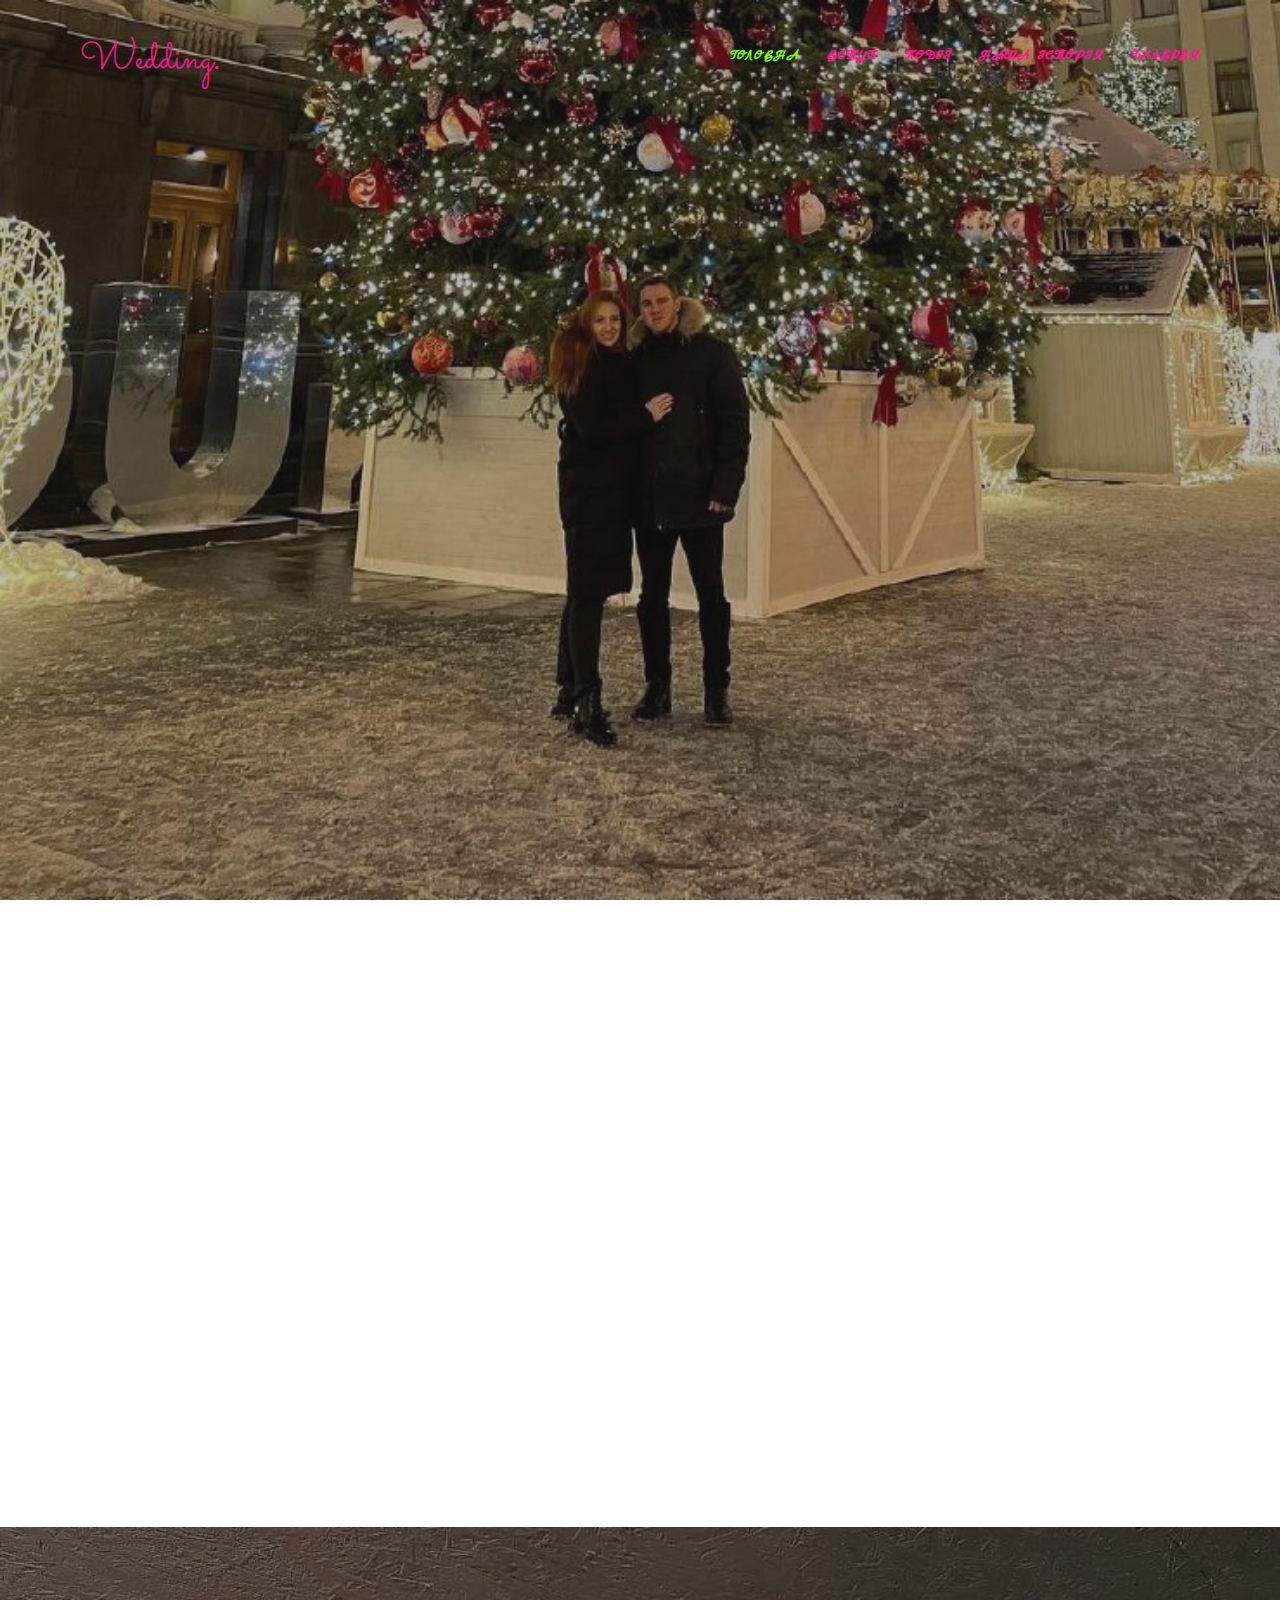
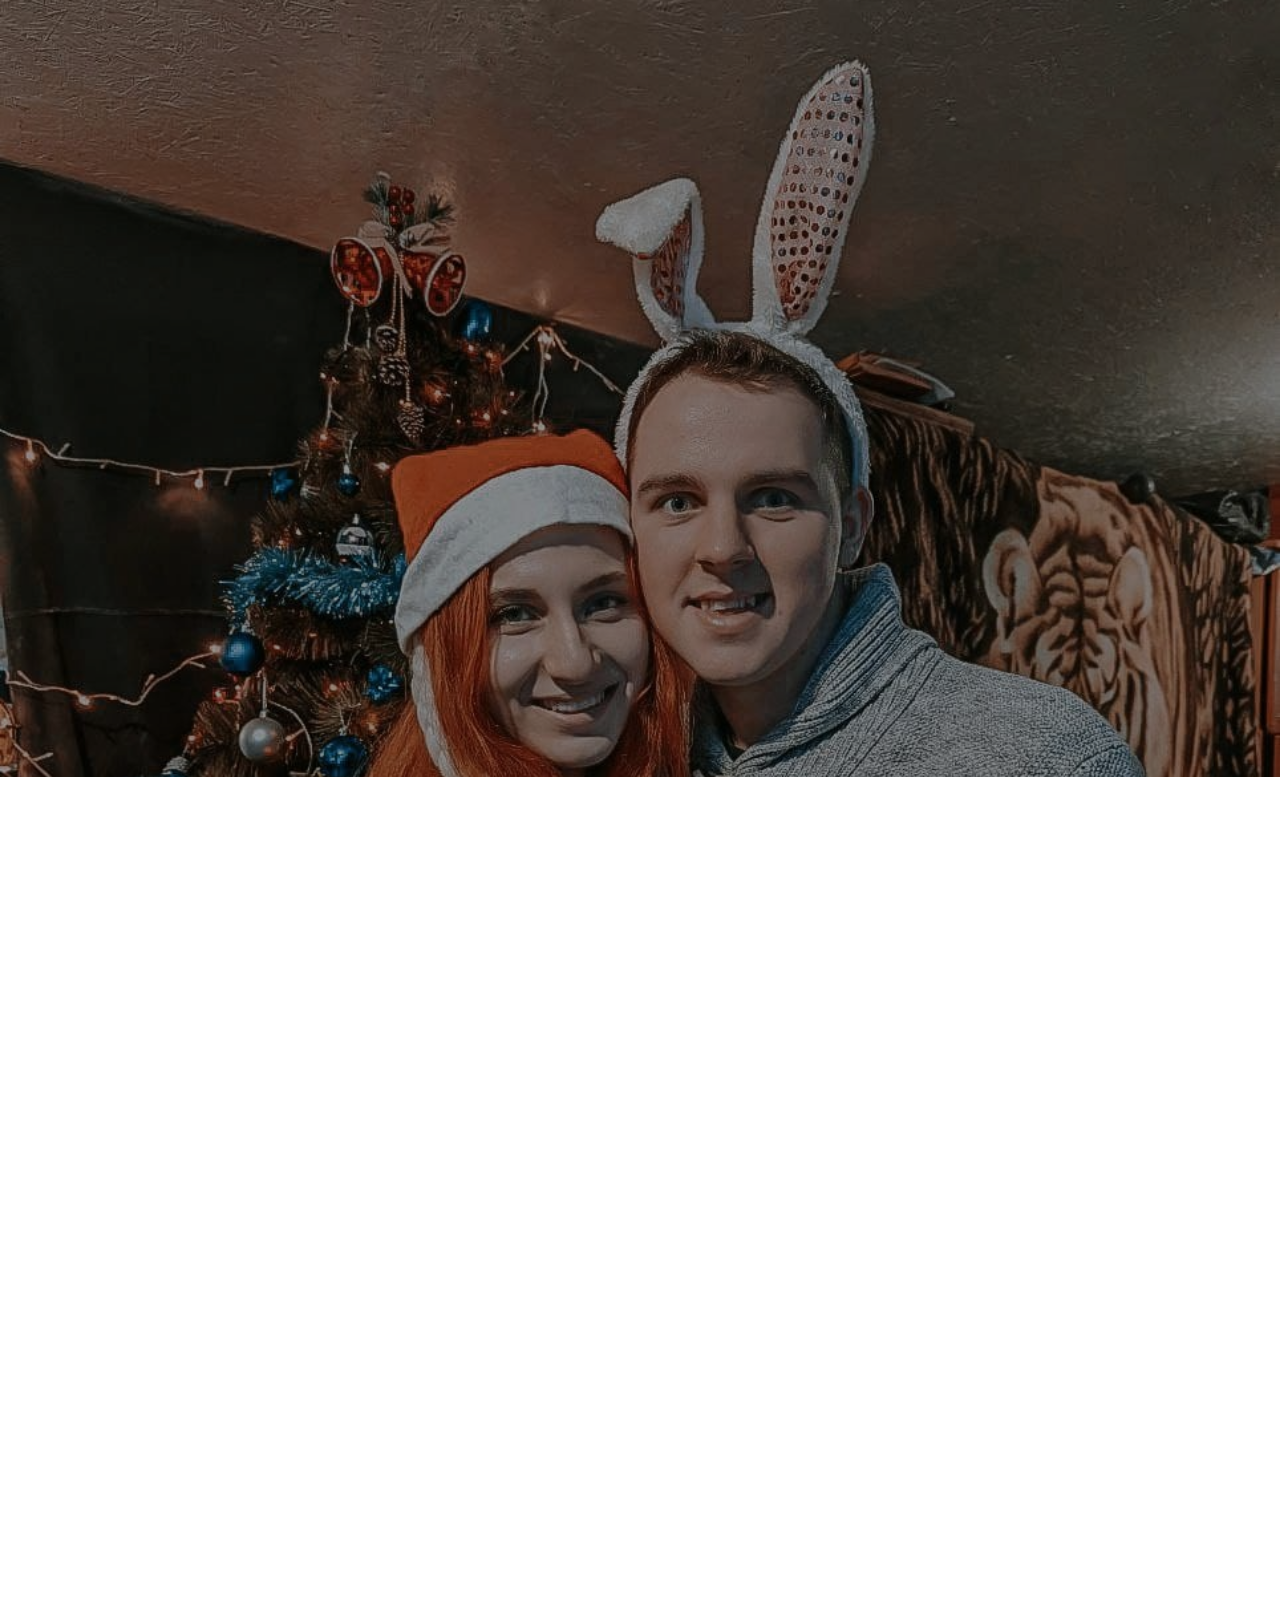
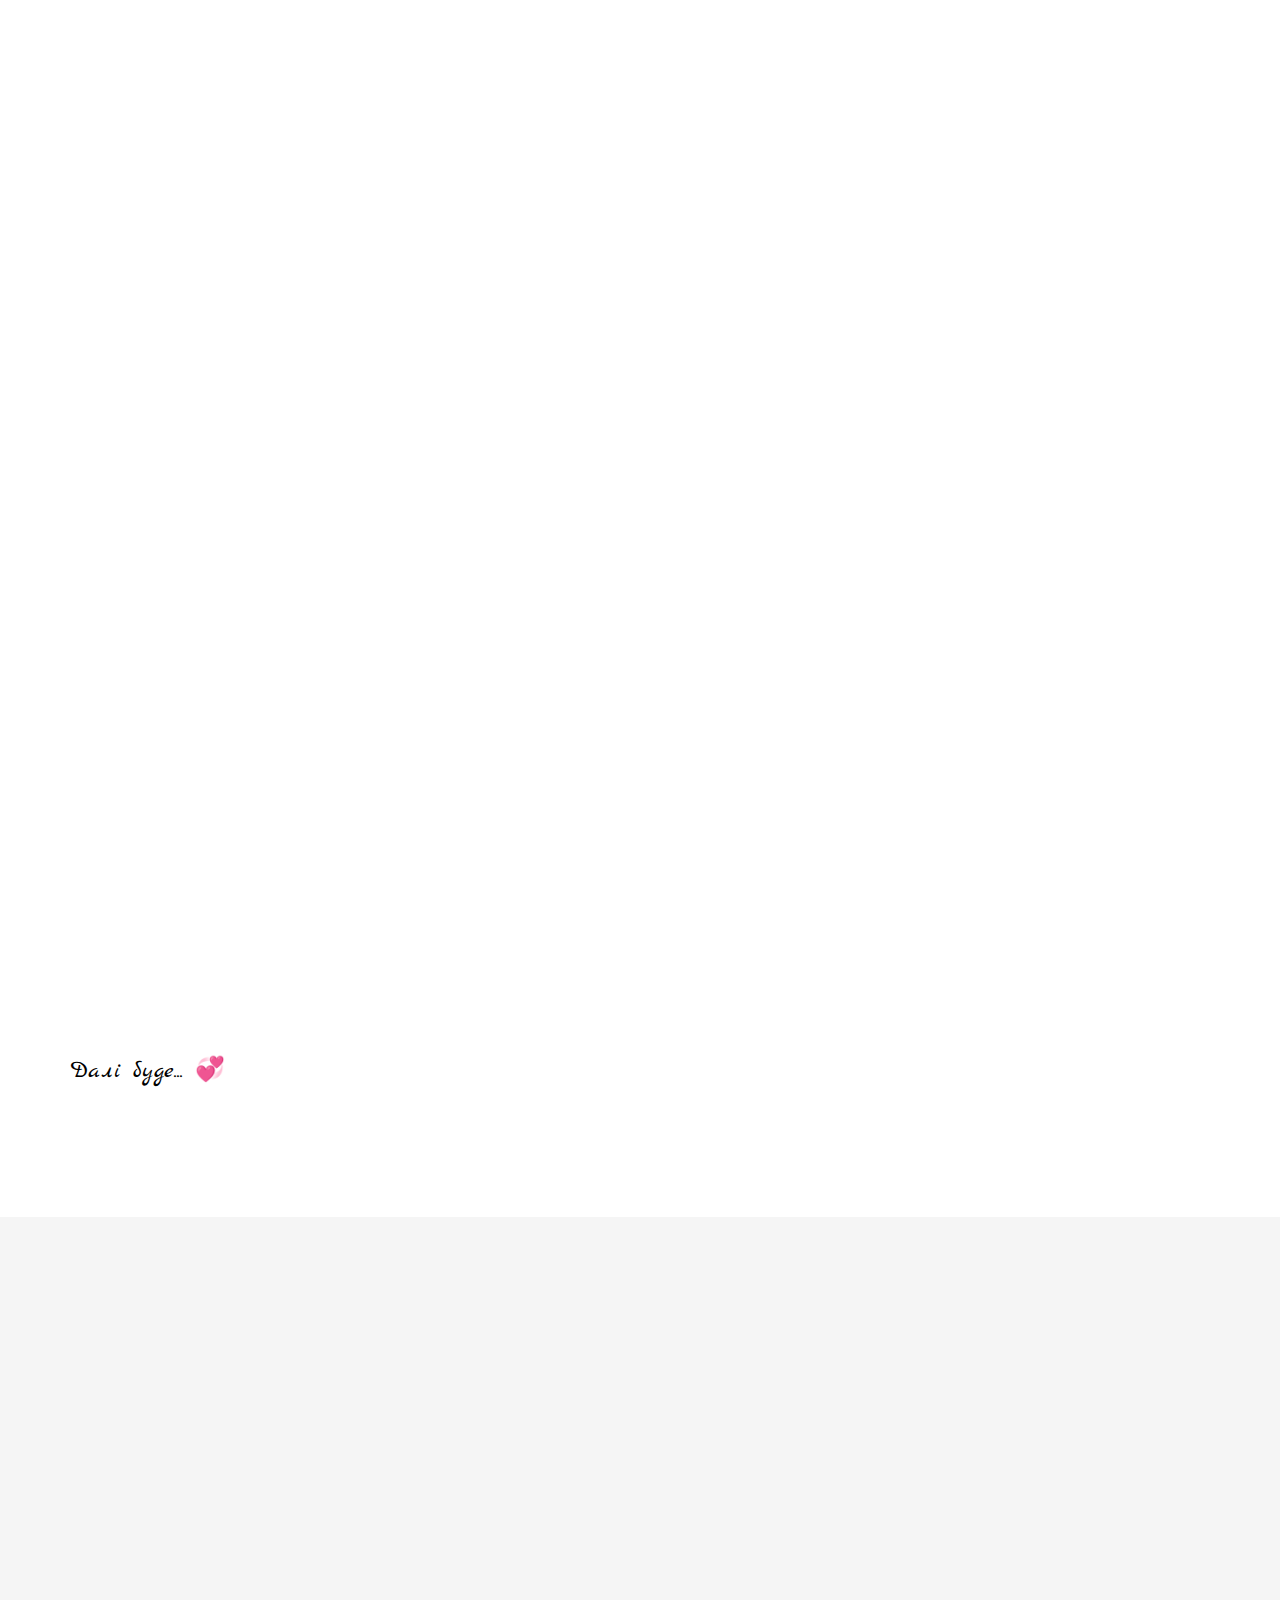
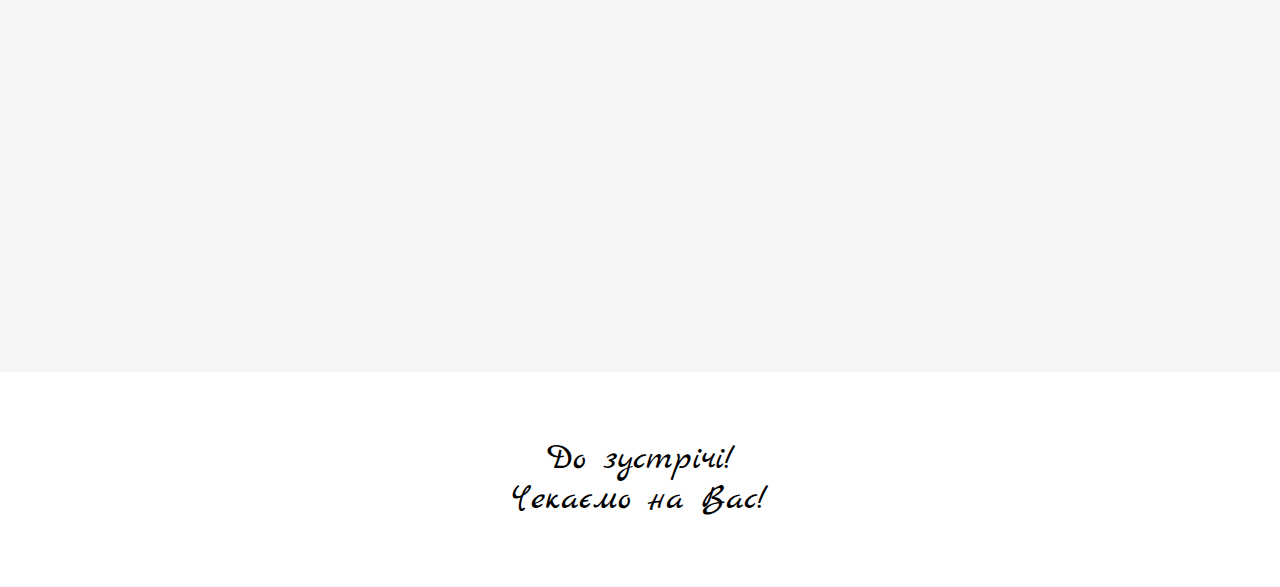
==== index.html @ 3b933f1c "add wedding page" ====
<!DOCTYPE html>
<!--[if lt IE 7]>      <html class="no-js lt-ie9 lt-ie8 lt-ie7"> <![endif]-->
<!--[if IE 7]>         <html class="no-js lt-ie9 lt-ie8"> <![endif]-->
<!--[if IE 8]>         <html class="no-js lt-ie9"> <![endif]-->
<!--[if gt IE 8]><!-->
<html class="no-js">
<!--<![endif]-->

<head>
	<meta charset="utf-8">
	<meta http-equiv="X-UA-Compatible" content="IE=edge">
	<title>Wedding &mdash; day</title>
	<meta name="viewport" content="width=device-width, initial-scale=1">
	<meta name="description" content="Free HTML5 Template by FREEHTML5.CO" />
	<meta name="keywords" content="free html5, free template, free bootstrap, html5, css3, mobile first, responsive" />
	<meta name="author" content="FREEHTML5.CO" />

	<!-- 
	//////////////////////////////////////////////////////

	FREE HTML5 TEMPLATE 
	DESIGNED & DEVELOPED by FREEHTML5.CO
		
	Website: 		http://freehtml5.co/
	Email: 			info@freehtml5.co
	Twitter: 		http://twitter.com/fh5co
	Facebook: 		https://www.facebook.com/fh5co

	//////////////////////////////////////////////////////
	 -->

	<!-- Facebook and Twitter integration -->
	<meta property="og:title" content="" />
	<meta property="og:image" content="" />
	<meta property="og:url" content="" />
	<meta property="og:site_name" content="" />
	<meta property="og:description" content="" />
	<meta name="twitter:title" content="" />
	<meta name="twitter:image" content="" />
	<meta name="twitter:url" content="" />
	<meta name="twitter:card" content="" />

	<link href='https://fonts.googleapis.com/css?family=Work+Sans:400,300,600,400italic,700' rel='stylesheet'
		type='text/css'>
	<link href="https://fonts.googleapis.com/css?family=Sacramento" rel="stylesheet">

	<link rel="preconnect" href="https://fonts.googleapis.com">
	<link rel="preconnect" href="https://fonts.gstatic.com" crossorigin>
	<link href="https://fonts.googleapis.com/css2?family=Marck+Script&family=Pacifico&display=swap" rel="stylesheet">


	<!-- Animate.css -->
	<link rel="stylesheet" href="css/animate.css">
	<!-- Icomoon Icon Fonts-->
	<link rel="stylesheet" href="css/icomoon.css">
	<!-- Bootstrap  -->
	<link rel="stylesheet" href="css/bootstrap.css">

	<!-- Magnific Popup -->
	<link rel="stylesheet" href="css/magnific-popup.css">

	<!-- Owl Carousel  -->
	<link rel="stylesheet" href="css/owl.carousel.min.css">
	<link rel="stylesheet" href="css/owl.theme.default.min.css">

	<!-- Theme style  -->
	<link rel="stylesheet" href="css/style.css">

	<!-- Modernizr JS -->
	<script src="js/modernizr-2.6.2.min.js"></script>
	<!-- FOR IE9 below -->
	<!--[if lt IE 9]>
	<script src="js/respond.min.js"></script>
	<![endif]-->

</head>

<body style="font-family: 'Marck Script', cursive;">

	<div class="fh5co-loader"></div>

	<div id="page">
		<nav class="fh5co-nav" role="navigation">
			<div class="container">
				<div class="row">
					<div class="col-xs-2">
						<div id="fh5co-logo"><a style="color:deeppink !important" href="#fh5co-header">Wedding<strong>.</strong></a>
						</div>
					</div>
					<div class="col-xs-10 text-right menu-1">
						<ul>
							<li class="active"><a style="color:lawngreen !important" href="index.html"><b>Головна</b></a></li>
							<li><a style="color:deeppink" href=" #fh5co-couple"><b>Вступ</b></a></li>
							<li class="has-dropdown">
								<a style="color:deeppink" href="#fh5co-event"><b>Події</b></a>
							</li>
							<li class="has-dropdown">
								<a style="color:deeppink" href="#fh5co-couple-story"><b>Наша історія</b></a>
							</li>
							<li class="has-dropdown">
								<a style="color:deeppink" href="#fh5co-gallery"><b>Галерея</b></a>
							</li>
							<!-- <li><a href="contact.html">Contact</a></li> -->
						</ul>
					</div>
				</div>

			</div>
		</nav>

		<header id="fh5co-header" class="fh5co-cover" role="banner" style="background-image:url(images/photo_01.jpg);"
			data-stellar-background-ratio="0.5">
			<div class="overlay"></div>
			<div class="container">
				<div class="row">
					<div class="col-md-8 col-md-offset-2 text-center">
						<div class="display-t">
							<div class="display-tc animate-box" data-animate-effect="fadeIn">
								<h1 style="font-family: 'Marck Script', cursive;">Іван та Анна</h1>
								<h2 style="font-family: 'Marck Script', cursive;">Ми одружуємося</h2>
								<div style="font-family:'Times New Roman', Times, serif; font-style: italic;"
									class="simply-countdown simply-countdown-one">
								</div>
							</div>
						</div>
					</div>
				</div>
			</div>
		</header>

		<div id="fh5co-couple">
			<div class="container">
				<div class="row">
					<div class="col-md-8 col-md-offset-2 text-center fh5co-heading animate-box">
						<h2 style="font-family: 'Marck Script', cursive;">Привіт!</h2>
						<h3 style="font-family: 'Marck Script', cursive;">5 лютого 2022 року</h3>
						<p>Ми запрошуємо Вас на святкування нашого весілля!</p>
					</div>
				</div>
				<div class="couple-wrap animate-box">
					<div class="couple-half">
						<div class="groom">
							<img src="images/ivan.jpg" alt="groom" class="img-responsive">
						</div>
						<div class="desc-groom">
							<h3 style="font-family: 'Marck Script', cursive;">Іван Маркушин</h3>
							<p>Кожного ранку чекав <br />" ПОСМІШКУ "</p>
						</div>
					</div>
					<p class="heart text-center"><i class="icon-heart2"></i></p>
					<div class="couple-half">
						<div class="bride">
							<img src="images/aaaaanna.jpg" alt="groom" class="img-responsive">
						</div>
						<div class="desc-bride">
							<h3 style="font-family: 'Marck Script', cursive;">Анна Андрійчук</h3>
							<p>Кожного ранку чекала <br />" ДОБРОГО РАНКУ "</p>
						</div>
					</div>
				</div>
			</div>
		</div>

		<div id="fh5co-event" class="fh5co-bg" style="background-image:url(images/photo_03.jpg);">
			<div class="overlay"></div>
			<div class="container">
				<div class="row">
					<div style="margin-bottom: 2em;" class="col-md-8 col-md-offset-2 text-center fh5co-heading animate-box">
						<span>Події нашого дня</span>
						<h2 style="font-family: 'Marck Script', cursive;">Весілля</h2>
					</div>
				</div>
				<div class="row">
					<div class="display-t">
						<div class="display-tc">
							<div class="col-md-10 col-md-offset-1">
								<div class="col-md-6 col-sm-6 text-center">
									<div class="event-wrap animate-box">
										<h3 style="font-family: 'Marck Script', cursive;">Викуп</h3>
										<div class="event-col">
											<i class="icon-clock"></i>
											<span>11:00</span>

										</div>
										<div class="event-col">
											<i class="icon-calendar"></i>
											<span>Субота</span>
											<span>5 лютого, 2022</span>
										</div>
										<p>дім нареченої</p>
									</div>
								</div>
								<div class="col-md-6 col-sm-6 text-center">
									<div class="event-wrap animate-box">
										<h3 style="font-family: 'Marck Script', cursive;">Реєстрація шлюбу</h3>
										<div class="event-col">
											<i class="icon-clock"></i>
											<span>12:00</span>
										</div>
										<div class="event-col">
											<i class="icon-calendar"></i>
											<span>Субота</span>
											<span>5 лютого, 2022</span>
										</div>
										<p>РАЦС</p>
									</div>
								</div>
								<div class="col-md-6 col-sm-6 text-center">
									<div class="event-wrap animate-box">
										<h3 style="font-family: 'Marck Script', cursive;">Святкування</h3>
										<div class="event-col">
											<i class="icon-clock"></i>
											<span>15:00</span>
											<span>І до ранку</span>
										</div>
										<div class="event-col">
											<i class="icon-calendar"></i>
											<span>Субота</span>
											<span>5 лютого, 2022</span>
										</div>
										<p>ресторан "Козацький"</p>
									</div>
								</div>
							</div>
						</div>
					</div>
				</div>
			</div>
		</div>

		<div id="fh5co-couple-story">
			<div class="container">
				<div class="row">
					<div class="col-md-8 col-md-offset-2 text-center fh5co-heading animate-box">
						<span>Любов</span>
						<h2 style="font-family: 'Marck Script', cursive;">Наша історія</h2>
						<p>Ми познайомилися на онлайн курсах <br /> Один чекав на посмішку<br />Інша на Добрий ранок</p>
					</div>
				</div>
				<div class="row">
					<div class="col-md-12 col-md-offset-0">
						<ul class="timeline animate-box">
							<li class="animate-box">
								<div class="timeline-badge" style="background-image:url(images/1.jpg);"></div>
								<div class="timeline-panel">
									<div class="timeline-heading">
										<h3 style="font-family: 'Marck Script', cursive;" class="timeline-title">Перша зустріч</h3>
										<span class="date">5 вересня 2021 </span>
									</div>
									<div class="timeline-body">
										<p>Хрещатик. Дощ. Довгі розмови <br />
											о 3й ночі вирішив , що їду у Київ до дівчини, яку ніколи не бачив</p>
									</div>
								</div>
							</li>
							<li class="timeline-inverted animate-box">
								<div class="timeline-badge" style="background-image:url(images/lviv.jpg);"></div>
								<div class="timeline-panel">
									<div class="timeline-heading">
										<h3 style="font-family: 'Marck Script', cursive;" class="timeline-title">Львів</h3>
										<span class="date">1 жовтня 2021</span>
									</div>
									<div class="timeline-body">
										<p>їдем у Львів? Так! =)<br /> ...і ми опинилися у Львові</p>
									</div>
								</div>
							</li>
							<li class="animate-box">
								<div class="timeline-badge" style="background-image:url(images/zt.jpg);"></div>
								<div class="timeline-panel">
									<div class="timeline-heading">
										<h3 style="font-family: 'Marck Script', cursive;" class="timeline-title">Житомир</h3>
										<span class="date">10 жовтня 2021</span>
									</div>
									<div class="timeline-body">
										<p>- Я їхатиму в Житомир лише на один день...<br>
											- Я приїду, погуляємо?<br>
											...і ми опинилися у Житомирі
										</p>
									</div>
								</div>
							</li>
							<li class="timeline-inverted animate-box">
								<div class="timeline-badge" style="background-image:url(images/rivne.jpg);"></div>
								<div class="timeline-panel">
									<div class="timeline-heading">
										<h3 style="font-family: 'Marck Script', cursive;" class="timeline-title">Рівне</h3>
										<span class="date">15 жовтня 2021</span>
									</div>
									<div class="timeline-body">
										<p>Трішки пізніше у Рівному <br /> Іван зробив гарну екскурсію замками і фортецями))</p>
									</div>
								</div>
							</li>
							<li class="animate-box">
								<div class="timeline-badge" style="background-image:url(images/25.jpg);"></div>
								<div class="timeline-panel">
									<div class="timeline-heading">
										<h3 style="font-family: 'Marck Script', cursive;" class="timeline-title">Наш день</h3>
										<span class="date">25 грудня 2021</span>
									</div>
									<div class="timeline-body">
										<p>Місяць ми пожили без пригод і поїздок, і зрозуміли:<br>
											"Ми - вдвох, сила неземная"<br>
											...і вона сказала "Так"
											<!-- ...все стає неважливим, лише ти одна <br/> Я стаю щасливим, бо ти моя -->
										</p>
									</div>
								</div>
							</li>
							<li class="timeline-inverted animate-box">
								<div class="timeline-badge" style="background-image:url(images/wd.jpg);"></div>
								<div class="timeline-panel">
									<div class="timeline-heading">
										<h3 style="font-family: 'Marck Script', cursive;" class="timeline-title">Сім'я</h3>
										<span class="date">5 лютого 2022</span>
									</div>
									<div class="timeline-body">
										<p>5 лютого, на нашу 5 місячницю, чекаємо Вас на весілля!</p>
									</div>
								</div>
							</li>
						</ul>

						<h3 style="font-family: 'Marck Script', cursive;">Далі буде... &#128158; </h3>
					</div>
				</div>
			</div>
		</div>

		<div id="fh5co-gallery" class="fh5co-section-gray">
			<div class="container">
				<div class="row">
					<div class="col-md-8 col-md-offset-2 text-center fh5co-heading animate-box">
						<span>Наші спогади</span>
						<h2 style="font-family: 'Marck Script', cursive;">Галерея</h2>
						<p></p>
					</div>
				</div>
				<div class="row row-bottom-padded-md">
					<div class="col-md-12">
						<ul id="fh5co-gallery-list">

							<li class="one-third animate-box" data-animate-effect="fadeIn"
								style="background-image: url(images/33333333333333.jpg); ">
								<a href="images/33333333333333.jpg">
									<div class="case-studies-summary">
										<!-- <span>14 Photos</span>
										<h2 style="font-family: 'Marck Script', cursive;">Two Glas of Juice</h2> -->
									</div>
								</a>
							</li>
							<li class="one-third animate-box" data-animate-effect="fadeIn"
								style="background-image: url(images/888.jpg); ">
								<a href="images/888.jpg" class="color-2">
									<div class="case-studies-summary">
										<!-- <span>30 Photos</span>
										<h2 style="font-family: 'Marck Script', cursive;">Timer starts now!</h2> -->
									</div>
								</a>
							</li>


							<li class="one-third animate-box" data-animate-effect="fadeIn"
								style="background-image: url(images/555.jpg); ">
								<a href="images/555.jpg" class="color-3">
									<div class="case-studies-summary">
										<!-- <span>90 Photos</span>
										<h2 style="font-family: 'Marck Script', cursive;">Beautiful sunset</h2> -->
									</div>
								</a>
							</li>
							<li class="one-third animate-box" data-animate-effect="fadeIn"
								style="background-image: url(images/444.jpg); ">
								<a href="images/444.jpg" class="color-4">
									<div class="case-studies-summary">
										<!-- <span>12 Photos</span>
										<h2 style="font-family: 'Marck Script', cursive;">Company's Conference Room</h2> -->
									</div>
								</a>
							</li>

							<li class="one-third animate-box" data-animate-effect="fadeIn"
								style="background-image: url(images/111.jpg); ">
								<a href="images/111.jpg" class="color-3">
									<div class="case-studies-summary">
										<!-- <span>50 Photos</span>
										<h2 style="font-family: 'Marck Script', cursive;">Useful baskets</h2> -->
									</div>
								</a>
							</li>
							<li class="one-third animate-box" data-animate-effect="fadeIn"
								style="background-image: url(images/666.jpg); ">
								<a href="images/666.jpg" class="color-4">
									<div class="case-studies-summary">
										<!-- <span>45 Photos</span>
										<h2 style="font-family: 'Marck Script', cursive;">Skater man in the road</h2> -->
									</div>
								</a>
							</li>

							<li class="one-third animate-box" data-animate-effect="fadeIn"
								style="background-image: url(images/999.jpg); ">
								<a href="images/999.jpg" class="color-4">
									<div class="case-studies-summary">
										<!-- <span>35 Photos</span>
										<h2 style="font-family: 'Marck Script', cursive;">Two Glas of Juice</h2> -->
									</div>
								</a>
							</li>

							<li class="one-third animate-box" data-animate-effect="fadeIn"
								style="background-image: url(images/333.jpg); ">
								<a href="images/333.jpg" class="color-5">
									<div class="case-studies-summary">
										<!-- <span>90 Photos</span>
										<h2 style="font-family: 'Marck Script', cursive;">Timer starts now!</h2> -->
									</div>
								</a>
							</li>
							<li class="one-third animate-box" data-animate-effect="fadeIn"
								style="background-image: url(images/photo_perst.jpg); ">
								<a href="images/photo_perst.jpg" class="color-6">
									<div class="case-studies-summary">
										<!-- <span>56 Photos</span>
										<h2 style="font-family: 'Marck Script', cursive;">Beautiful sunset</h2> -->
									</div>
								</a>
							</li>
						</ul>
					</div>
				</div>
			</div>
		</div>



		<!-- <div id="fh5co-testimonial">
			<div class="container">
				<div class="row">
					<div class="row animate-box">
						<div class="col-md-8 col-md-offset-2 text-center fh5co-heading">
							<span>Best Wishes</span>
							<h2 style="font-family: 'Marck Script', cursive;">Friends Wishes</h2>
						</div>
					</div>
					<div class="row">
						<div class="col-md-12 animate-box">
							<div class="wrap-testimony">
								<div class="owl-carousel-fullwidth">
									<div class="item">
										<div class="testimony-slide active text-center">
											<figure>
												<img src="images/couple-1.jpg" alt="user">
											</figure>
											<span>John Doe, via <a href="#" class="twitter">Twitter</a></span>
											<blockquote>
												<p>"Far far away, behind the word mountains, far from the countries Vokalia and Consonantia,
													there live the blind texts. Separated they live in Bookmarksgrove right at the coast of the
													Semantics"</p>
											</blockquote>
										</div>
									</div>
									<div class="item">
										<div class="testimony-slide active text-center">
											<figure>
												<img src="images/couple-2.jpg" alt="user">
											</figure>
											<span>John Doe, via <a href="#" class="twitter">Twitter</a></span>
											<blockquote>
												<p>"Far far away, behind the word mountains, far from the countries Vokalia and Consonantia, at
													the coast of the Semantics, a large language ocean."</p>
											</blockquote>
										</div>
									</div>
									<div class="item">
										<div class="testimony-slide active text-center">
											<figure>
												<img src="images/couple-3.jpg" alt="user">
											</figure>
											<span>John Doe, via <a href="#" class="twitter">Twitter</a></span>
											<blockquote>
												<p>"Far far away, far from the countries Vokalia and Consonantia, there live the blind texts.
													Separated they live in Bookmarksgrove right at the coast of the Semantics, a large language
													ocean."</p>
											</blockquote>
										</div>
									</div>
								</div>
							</div>
						</div>
					</div>
				</div>
			</div>
		</div> -->

		<div id="fh5co-services" class="fh5co-section-gray">
			<div class="container">

				<div class="row animate-box">
					<div class="col-md-8 col-md-offset-2 text-center fh5co-heading">
						<h2 style="font-family: 'Marck Script', cursive;"> Carpe diem</h2>
						<p></p>
					</div>
				</div>

				<div style="display: flex;" class="row">
					<div class="col-md-6 animate-box">
						<video width="350" height="300" controls="controls" poster="images/photo_to-video-01.jpg">
							<source src="images/vid.mp4" type='video/mp4; codecs="avc1.42E01E, mp4a.40.2"'>
						</video>
					</div>

					<div class="col-md-6 animate-box">
						<video width="350" height="300" controls="controls" poster="images/photo_tsom_to_vieo_02.jpg">
							<source src="images/video-z-toboy-byti-hochy.mp4" type='video/mp4; codecs="avc1.42E01E, mp4a.40.2"'>
						</video>
					</div>

					<div class="col-md-6 animate-box">
						<video width="350" height="300" controls="controls" poster="images/photo_to-video-virsh-03.jpg">
							<source src="images/video_virsh.mp4" type='video/mp4; codecs="avc1.42E01E, mp4a.40.2"'>
						</video>
					</div>
				</div>

			</div>
		</div>


		<!-- <div id="fh5co-started" class="fh5co-bg" style="background-image:url(images/img_bg_4.jpg);">
			<div class="overlay"></div>
			<div class="container">
				<div class="row animate-box">
					<div class="col-md-8 col-md-offset-2 text-center fh5co-heading">
						<h2 style="font-family: 'Marck Script', cursive;">Are You Attending?</h2>
						<p>Please Fill-up the form to notify you that you're attending. Thanks.</p>
					</div>
				</div>
				<div class="row animate-box">
					<div class="col-md-10 col-md-offset-1">
						<form class="form-inline">
							<div class="col-md-4 col-sm-4">
								<div class="form-group">
									<label for="name" class="sr-only">Name</label>
									<input type="name" class="form-control" id="name" placeholder="Name">
								</div>
							</div>
							<div class="col-md-4 col-sm-4">
								<div class="form-group">
									<label for="email" class="sr-only">Email</label>
									<input type="email" class="form-control" id="email" placeholder="Email">
								</div>
							</div>
							<div class="col-md-4 col-sm-4">
								<button type="submit" class="btn btn-default btn-block">I am Attending</button>
							</div>
						</form>
					</div>
				</div>
			</div> -->
	</div>

	<footer style="padding: 3em;" id="fh5co-footer" role="contentinfo">
		<div class="container">

			<div class="row copyright">
				<div class="col-md-12 text-center">
					<p>
					<h1 style="font-family: 'Marck Script', cursive;">До зустрічі! <br /> Чекаємо на Вас!</h1>
					</p>

				</div>
			</div>

		</div>
	</footer>
	</div>

	<div class="gototop js-top">
		<a href="#" class="js-gotop"><i class="icon-arrow-up"></i></a>
	</div>

	<!-- jQuery -->
	<script src="js/jquery.min.js"></script>
	<!-- jQuery Easing -->
	<script src="js/jquery.easing.1.3.js"></script>
	<!-- Bootstrap -->
	<script src="js/bootstrap.min.js"></script>
	<!-- Waypoints -->
	<script src="js/jquery.waypoints.min.js"></script>
	<!-- Carousel -->
	<script src="js/owl.carousel.min.js"></script>
	<!-- countTo -->
	<script src="js/jquery.countTo.js"></script>

	<!-- Stellar -->
	<script src="js/jquery.stellar.min.js"></script>
	<!-- Magnific Popup -->
	<script src="js/jquery.magnific-popup.min.js"></script>
	<script src="js/magnific-popup-options.js"></script>

	<!-- // <script src="https://cdnjs.cloudflare.com/ajax/libs/prism/0.0.1/prism.min.js"></script> -->
	<script src="js/simplyCountdown.js"></script>
	<!-- Main -->
	<script src="js/main.js"></script>

	<script>
		var d = new Date(new Date().getTime() + 200 * 120 * 120 * 2000);

		// default example
		simplyCountdown('.simply-countdown-one', {
			year: 2022,
			month: 2,
			day: 5
		});

		//jQuery example
		$('#simply-countdown-losange').simplyCountdown({
			year: 2022,
			month: 2 + 1,
			day: 5,
			enableUtc: false
		});
	</script>

</body>

</html>
---- css/icomoon.css ----
@font-face {
  font-family: 'icomoon';
  src:  url('../fonts/icomoon/icomoon.eot?6iuir');
  src:  url('../fonts/icomoon/icomoon.eot?6iuir#iefix') format('embedded-opentype'),
    url('../fonts/icomoon/icomoon.ttf?6iuir') format('truetype'),
    url('../fonts/icomoon/icomoon.woff?6iuir') format('woff'),
    url('../fonts/icomoon/icomoon.svg?6iuir#icomoon') format('svg');
  font-weight: normal;
  font-style: normal;
}

[class^="icon-"], [class*=" icon-"] {
  /* use !important to prevent issues with browser extensions that change fonts */
  font-family: 'icomoon' !important;
  speak: none;
  font-style: normal;
  font-weight: normal;
  font-variant: normal;
  text-transform: none;
  line-height: 1;

  /* Better Font Rendering =========== */
  -webkit-font-smoothing: antialiased;
  -moz-osx-font-smoothing: grayscale;
}

.icon-eye:before {
  content: "\e000";
}
.icon-paper-clip:before {
  content: "\e001";
}
.icon-mail:before {
  content: "\e002";
}
.icon-toggle:before {
  content: "\e003";
}
.icon-layout:before {
  content: "\e004";
}
.icon-link:before {
  content: "\e005";
}
.icon-bell:before {
  content: "\e006";
}
.icon-lock:before {
  content: "\e007";
}
.icon-unlock:before {
  content: "\e008";
}
.icon-ribbon:before {
  content: "\e009";
}
.icon-image:before {
  content: "\e010";
}
.icon-signal:before {
  content: "\e011";
}
.icon-target:before {
  content: "\e012";
}
.icon-clipboard:before {
  content: "\e013";
}
.icon-clock:before {
  content: "\e014";
}
.icon-watch:before {
  content: "\e015";
}
.icon-air-play:before {
  content: "\e016";
}
.icon-camera:before {
  content: "\e017";
}
.icon-video:before {
  content: "\e018";
}
.icon-disc:before {
  content: "\e019";
}
.icon-printer:before {
  content: "\e020";
}
.icon-monitor:before {
  content: "\e021";
}
.icon-server:before {
  content: "\e022";
}
.icon-cog:before {
  content: "\e023";
}
.icon-heart:before {
  content: "\e024";
}
.icon-paragraph:before {
  content: "\e025";
}
.icon-align-justify:before {
  content: "\e026";
}
.icon-align-left:before {
  content: "\e027";
}
.icon-align-center:before {
  content: "\e028";
}
.icon-align-right:before {
  content: "\e029";
}
.icon-book:before {
  content: "\e030";
}
.icon-layers:before {
  content: "\e031";
}
.icon-stack:before {
  content: "\e032";
}
.icon-stack-2:before {
  content: "\e033";
}
.icon-paper:before {
  content: "\e034";
}
.icon-paper-stack:before {
  content: "\e035";
}
.icon-search:before {
  content: "\e036";
}
.icon-zoom-in:before {
  content: "\e037";
}
.icon-zoom-out:before {
  content: "\e038";
}
.icon-reply:before {
  content: "\e039";
}
.icon-circle-plus:before {
  content: "\e040";
}
.icon-circle-minus:before {
  content: "\e041";
}
.icon-circle-check:before {
  content: "\e042";
}
.icon-circle-cross:before {
  content: "\e043";
}
.icon-square-plus:before {
  content: "\e044";
}
.icon-square-minus:before {
  content: "\e045";
}
.icon-square-check:before {
  content: "\e046";
}
.icon-square-cross:before {
  content: "\e047";
}
.icon-microphone:before {
  content: "\e048";
}
.icon-record:before {
  content: "\e049";
}
.icon-skip-back:before {
  content: "\e050";
}
.icon-rewind:before {
  content: "\e051";
}
.icon-play:before {
  content: "\e052";
}
.icon-pause:before {
  content: "\e053";
}
.icon-stop:before {
  content: "\e054";
}
.icon-fast-forward:before {
  content: "\e055";
}
.icon-skip-forward:before {
  content: "\e056";
}
.icon-shuffle:before {
  content: "\e057";
}
.icon-repeat:before {
  content: "\e058";
}
.icon-folder:before {
  content: "\e059";
}
.icon-umbrella:before {
  content: "\e060";
}
.icon-moon:before {
  content: "\e061";
}
.icon-thermometer:before {
  content: "\e062";
}
.icon-drop:before {
  content: "\e063";
}
.icon-sun:before {
  content: "\e064";
}
.icon-cloud:before {
  content: "\e065";
}
.icon-cloud-upload:before {
  content: "\e066";
}
.icon-cloud-download:before {
  content: "\e067";
}
.icon-upload:before {
  content: "\e068";
}
.icon-download:before {
  content: "\e069";
}
.icon-location:before {
  content: "\e070";
}
.icon-location-2:before {
  content: "\e071";
}
.icon-map:before {
  content: "\e072";
}
.icon-battery:before {
  content: "\e073";
}
.icon-head:before {
  content: "\e074";
}
.icon-briefcase:before {
  content: "\e075";
}
.icon-speech-bubble:before {
  content: "\e076";
}
.icon-anchor:before {
  content: "\e077";
}
.icon-globe:before {
  content: "\e078";
}
.icon-box:before {
  content: "\e079";
}
.icon-reload:before {
  content: "\e080";
}
.icon-share:before {
  content: "\e081";
}
.icon-marquee:before {
  content: "\e082";
}
.icon-marquee-plus:before {
  content: "\e083";
}
.icon-marquee-minus:before {
  content: "\e084";
}
.icon-tag:before {
  content: "\e085";
}
.icon-power:before {
  content: "\e086";
}
.icon-command:before {
  content: "\e087";
}
.icon-alt:before {
  content: "\e088";
}
.icon-esc:before {
  content: "\e089";
}
.icon-bar-graph:before {
  content: "\e090";
}
.icon-bar-graph-2:before {
  content: "\e091";
}
.icon-pie-graph:before {
  content: "\e092";
}
.icon-star:before {
  content: "\e093";
}
.icon-arrow-left:before {
  content: "\e094";
}
.icon-arrow-right:before {
  content: "\e095";
}
.icon-arrow-up:before {
  content: "\e096";
}
.icon-arrow-down:before {
  content: "\e097";
}
.icon-volume:before {
  content: "\e098";
}
.icon-mute:before {
  content: "\e099";
}
.icon-content-right:before {
  content: "\e100";
}
.icon-content-left:before {
  content: "\e101";
}
.icon-grid:before {
  content: "\e102";
}
.icon-grid-2:before {
  content: "\e103";
}
.icon-columns:before {
  content: "\e104";
}
.icon-loader:before {
  content: "\e105";
}
.icon-bag:before {
  content: "\e106";
}
.icon-ban:before {
  content: "\e107";
}
.icon-flag:before {
  content: "\e108";
}
.icon-trash:before {
  content: "\e109";
}
.icon-expand:before {
  content: "\e110";
}
.icon-contract:before {
  content: "\e111";
}
.icon-maximize:before {
  content: "\e112";
}
.icon-minimize:before {
  content: "\e113";
}
.icon-plus:before {
  content: "\e114";
}
.icon-minus:before {
  content: "\e115";
}
.icon-check:before {
  content: "\e116";
}
.icon-cross:before {
  content: "\e117";
}
.icon-move:before {
  content: "\e118";
}
.icon-delete:before {
  content: "\e119";
}
.icon-menu:before {
  content: "\e120";
}
.icon-archive:before {
  content: "\e121";
}
.icon-inbox:before {
  content: "\e122";
}
.icon-outbox:before {
  content: "\e123";
}
.icon-file:before {
  content: "\e124";
}
.icon-file-add:before {
  content: "\e125";
}
.icon-file-subtract:before {
  content: "\e126";
}
.icon-help:before {
  content: "\e127";
}
.icon-open:before {
  content: "\e128";
}
.icon-ellipsis:before {
  content: "\e129";
}
.icon-add-to-list:before {
  content: "\e900";
}
.icon-classic-computer:before {
  content: "\e901";
}
.icon-controller-fast-backward:before {
  content: "\e902";
}
.icon-creative-commons-attribution:before {
  content: "\e903";
}
.icon-creative-commons-noderivs:before {
  content: "\e904";
}
.icon-creative-commons-noncommercial-eu:before {
  content: "\e905";
}
.icon-creative-commons-noncommercial-us:before {
  content: "\e906";
}
.icon-creative-commons-public-domain:before {
  content: "\e907";
}
.icon-creative-commons-remix:before {
  content: "\e908";
}
.icon-creative-commons-share:before {
  content: "\e909";
}
.icon-creative-commons-sharealike:before {
  content: "\e90a";
}
.icon-creative-commons:before {
  content: "\e90b";
}
.icon-document-landscape:before {
  content: "\e90c";
}
.icon-remove-user:before {
  content: "\e90d";
}
.icon-warning:before {
  content: "\e90e";
}
.icon-arrow-bold-down:before {
  content: "\e90f";
}
.icon-arrow-bold-left:before {
  content: "\e910";
}
.icon-arrow-bold-right:before {
  content: "\e911";
}
.icon-arrow-bold-up:before {
  content: "\e912";
}
.icon-arrow-down2:before {
  content: "\e913";
}
.icon-arrow-left2:before {
  content: "\e914";
}
.icon-arrow-long-down:before {
  content: "\e915";
}
.icon-arrow-long-left:before {
  content: "\e916";
}
.icon-arrow-long-right:before {
  content: "\e917";
}
.icon-arrow-long-up:before {
  content: "\e918";
}
.icon-arrow-right2:before {
  content: "\e919";
}
.icon-arrow-up2:before {
  content: "\e91a";
}
.icon-arrow-with-circle-down:before {
  content: "\e91b";
}
.icon-arrow-with-circle-left:before {
  content: "\e91c";
}
.icon-arrow-with-circle-right:before {
  content: "\e91d";
}
.icon-arrow-with-circle-up:before {
  content: "\e91e";
}
.icon-bookmark:before {
  content: "\e91f";
}
.icon-bookmarks:before {
  content: "\e920";
}
.icon-chevron-down:before {
  content: "\e921";
}
.icon-chevron-left:before {
  content: "\e922";
}
.icon-chevron-right:before {
  content: "\e923";
}
.icon-chevron-small-down:before {
  content: "\e924";
}
.icon-chevron-small-left:before {
  content: "\e925";
}
.icon-chevron-small-right:before {
  content: "\e926";
}
.icon-chevron-small-up:before {
  content: "\e927";
}
.icon-chevron-thin-down:before {
  content: "\e928";
}
.icon-chevron-thin-left:before {
  content: "\e929";
}
.icon-chevron-thin-right:before {
  content: "\e92a";
}
.icon-chevron-thin-up:before {
  content: "\e92b";
}
.icon-chevron-up:before {
  content: "\e92c";
}
.icon-chevron-with-circle-down:before {
  content: "\e92d";
}
.icon-chevron-with-circle-left:before {
  content: "\e92e";
}
.icon-chevron-with-circle-right:before {
  content: "\e92f";
}
.icon-chevron-with-circle-up:before {
  content: "\e930";
}
.icon-cloud2:before {
  content: "\e931";
}
.icon-controller-fast-forward:before {
  content: "\e932";
}
.icon-controller-jump-to-start:before {
  content: "\e933";
}
.icon-controller-next:before {
  content: "\e934";
}
.icon-controller-paus:before {
  content: "\e935";
}
.icon-controller-play:before {
  content: "\e936";
}
.icon-controller-record:before {
  content: "\e937";
}
.icon-controller-stop:before {
  content: "\e938";
}
.icon-controller-volume:before {
  content: "\e939";
}
.icon-dot-single:before {
  content: "\e93a";
}
.icon-dots-three-horizontal:before {
  content: "\e93b";
}
.icon-dots-three-vertical:before {
  content: "\e93c";
}
.icon-dots-two-horizontal:before {
  content: "\e93d";
}
.icon-dots-two-vertical:before {
  content: "\e93e";
}
.icon-download2:before {
  content: "\e93f";
}
.icon-emoji-flirt:before {
  content: "\e940";
}
.icon-flow-branch:before {
  content: "\e941";
}
.icon-flow-cascade:before {
  content: "\e942";
}
.icon-flow-line:before {
  content: "\e943";
}
.icon-flow-parallel:before {
  content: "\e944";
}
.icon-flow-tree:before {
  content: "\e945";
}
.icon-install:before {
  content: "\e946";
}
.icon-layers2:before {
  content: "\e947";
}
.icon-open-book:before {
  content: "\e948";
}
.icon-resize-100:before {
  content: "\e949";
}
.icon-resize-full-screen:before {
  content: "\e94a";
}
.icon-save:before {
  content: "\e94b";
}
.icon-select-arrows:before {
  content: "\e94c";
}
.icon-sound-mute:before {
  content: "\e94d";
}
.icon-sound:before {
  content: "\e94e";
}
.icon-trash2:before {
  content: "\e94f";
}
.icon-triangle-down:before {
  content: "\e950";
}
.icon-triangle-left:before {
  content: "\e951";
}
.icon-triangle-right:before {
  content: "\e952";
}
.icon-triangle-up:before {
  content: "\e953";
}
.icon-uninstall:before {
  content: "\e954";
}
.icon-upload-to-cloud:before {
  content: "\e955";
}
.icon-upload2:before {
  content: "\e956";
}
.icon-add-user:before {
  content: "\e957";
}
.icon-address:before {
  content: "\e958";
}
.icon-adjust:before {
  content: "\e959";
}
.icon-air:before {
  content: "\e95a";
}
.icon-aircraft-landing:before {
  content: "\e95b";
}
.icon-aircraft-take-off:before {
  content: "\e95c";
}
.icon-aircraft:before {
  content: "\e95d";
}
.icon-align-bottom:before {
  content: "\e95e";
}
.icon-align-horizontal-middle:before {
  content: "\e95f";
}
.icon-align-left2:before {
  content: "\e960";
}
.icon-align-right2:before {
  content: "\e961";
}
.icon-align-top:before {
  content: "\e962";
}
.icon-align-vertical-middle:before {
  content: "\e963";
}
.icon-archive2:before {
  content: "\e964";
}
.icon-area-graph:before {
  content: "\e965";
}
.icon-attachment:before {
  content: "\e966";
}
.icon-awareness-ribbon:before {
  content: "\e967";
}
.icon-back-in-time:before {
  content: "\e968";
}
.icon-back:before {
  content: "\e969";
}
.icon-bar-graph2:before {
  content: "\e96a";
}
.icon-battery2:before {
  content: "\e96b";
}
.icon-beamed-note:before {
  content: "\e96c";
}
.icon-bell2:before {
  content: "\e96d";
}
.icon-blackboard:before {
  content: "\e96e";
}
.icon-block:before {
  content: "\e96f";
}
.icon-book2:before {
  content: "\e970";
}
.icon-bowl:before {
  content: "\e971";
}
.icon-box2:before {
  content: "\e972";
}
.icon-briefcase2:before {
  content: "\e973";
}
.icon-browser:before {
  content: "\e974";
}
.icon-brush:before {
  content: "\e975";
}
.icon-bucket:before {
  content: "\e976";
}
.icon-cake:before {
  content: "\e977";
}
.icon-calculator:before {
  content: "\e978";
}
.icon-calendar:before {
  content: "\e979";
}
.icon-camera2:before {
  content: "\e97a";
}
.icon-ccw:before {
  content: "\e97b";
}
.icon-chat:before {
  content: "\e97c";
}
.icon-check2:before {
  content: "\e97d";
}
.icon-circle-with-cross:before {
  content: "\e97e";
}
.icon-circle-with-minus:before {
  content: "\e97f";
}
.icon-circle-with-plus:before {
  content: "\e980";
}
.icon-circle:before {
  content: "\e981";
}
.icon-circular-graph:before {
  content: "\e982";
}
.icon-clapperboard:before {
  content: "\e983";
}
.icon-clipboard2:before {
  content: "\e984";
}
.icon-clock2:before {
  content: "\e985";
}
.icon-code:before {
  content: "\e986";
}
.icon-cog2:before {
  content: "\e987";
}
.icon-colours:before {
  content: "\e988";
}
.icon-compass:before {
  content: "\e989";
}
.icon-copy:before {
  content: "\e98a";
}
.icon-credit-card:before {
  content: "\e98b";
}
.icon-credit:before {
  content: "\e98c";
}
.icon-cross2:before {
  content: "\e98d";
}
.icon-cup:before {
  content: "\e98e";
}
.icon-cw:before {
  content: "\e98f";
}
.icon-cycle:before {
  content: "\e990";
}
.icon-database:before {
  content: "\e991";
}
.icon-dial-pad:before {
  content: "\e992";
}
.icon-direction:before {
  content: "\e993";
}
.icon-document:before {
  content: "\e994";
}
.icon-documents:before {
  content: "\e995";
}
.icon-drink:before {
  content: "\e996";
}
.icon-drive:before {
  content: "\e997";
}
.icon-drop2:before {
  content: "\e998";
}
.icon-edit:before {
  content: "\e999";
}
.icon-email:before {
  content: "\e99a";
}
.icon-emoji-happy:before {
  content: "\e99b";
}
.icon-emoji-neutral:before {
  content: "\e99c";
}
.icon-emoji-sad:before {
  content: "\e99d";
}
.icon-erase:before {
  content: "\e99e";
}
.icon-eraser:before {
  content: "\e99f";
}
.icon-export:before {
  content: "\e9a0";
}
.icon-eye2:before {
  content: "\e9a1";
}
.icon-feather:before {
  content: "\e9a2";
}
.icon-flag2:before {
  content: "\e9a3";
}
.icon-flash:before {
  content: "\e9a4";
}
.icon-flashlight:before {
  content: "\e9a5";
}
.icon-flat-brush:before {
  content: "\e9a6";
}
.icon-folder-images:before {
  content: "\e9a7";
}
.icon-folder-music:before {
  content: "\e9a8";
}
.icon-folder-video:before {
  content: "\e9a9";
}
.icon-folder2:before {
  content: "\e9aa";
}
.icon-forward:before {
  content: "\e9ab";
}
.icon-funnel:before {
  content: "\e9ac";
}
.icon-game-controller:before {
  content: "\e9ad";
}
.icon-gauge:before {
  content: "\e9ae";
}
.icon-globe2:before {
  content: "\e9af";
}
.icon-graduation-cap:before {
  content: "\e9b0";
}
.icon-grid2:before {
  content: "\e9b1";
}
.icon-hair-cross:before {
  content: "\e9b2";
}
.icon-hand:before {
  content: "\e9b3";
}
.icon-heart-outlined:before {
  content: "\e9b4";
}
.icon-heart2:before {
  content: "\e9b5";
}
.icon-help-with-circle:before {
  content: "\e9b6";
}
.icon-help2:before {
  content: "\e9b7";
}
.icon-home:before {
  content: "\e9b8";
}
.icon-hour-glass:before {
  content: "\e9b9";
}
.icon-image-inverted:before {
  content: "\e9ba";
}
.icon-image2:before {
  content: "\e9bb";
}
.icon-images:before {
  content: "\e9bc";
}
.icon-inbox2:before {
  content: "\e9bd";
}
.icon-infinity:before {
  content: "\e9be";
}
.icon-info-with-circle:before {
  content: "\e9bf";
}
.icon-info:before {
  content: "\e9c0";
}
.icon-key:before {
  content: "\e9c1";
}
.icon-keyboard:before {
  content: "\e9c2";
}
.icon-lab-flask:before {
  content: "\e9c3";
}
.icon-landline:before {
  content: "\e9c4";
}
.icon-language:before {
  content: "\e9c5";
}
.icon-laptop:before {
  content: "\e9c6";
}
.icon-leaf:before {
  content: "\e9c7";
}
.icon-level-down:before {
  content: "\e9c8";
}
.icon-level-up:before {
  content: "\e9c9";
}
.icon-lifebuoy:before {
  content: "\e9ca";
}
.icon-light-bulb:before {
  content: "\e9cb";
}
.icon-light-down:before {
  content: "\e9cc";
}
.icon-light-up:before {
  content: "\e9cd";
}
.icon-line-graph:before {
  content: "\e9ce";
}
.icon-link2:before {
  content: "\e9cf";
}
.icon-list:before {
  content: "\e9d0";
}
.icon-location-pin:before {
  content: "\e9d1";
}
.icon-location2:before {
  content: "\e9d2";
}
.icon-lock-open:before {
  content: "\e9d3";
}
.icon-lock2:before {
  content: "\e9d4";
}
.icon-log-out:before {
  content: "\e9d5";
}
.icon-login:before {
  content: "\e9d6";
}
.icon-loop:before {
  content: "\e9d7";
}
.icon-magnet:before {
  content: "\e9d8";
}
.icon-magnifying-glass:before {
  content: "\e9d9";
}
.icon-mail2:before {
  content: "\e9da";
}
.icon-man:before {
  content: "\e9db";
}
.icon-map2:before {
  content: "\e9dc";
}
.icon-mask:before {
  content: "\e9dd";
}
.icon-medal:before {
  content: "\e9de";
}
.icon-megaphone:before {
  content: "\e9df";
}
.icon-menu2:before {
  content: "\e9e0";
}
.icon-message:before {
  content: "\e9e1";
}
.icon-mic:before {
  content: "\e9e2";
}
.icon-minus2:before {
  content: "\e9e3";
}
.icon-mobile:before {
  content: "\e9e4";
}
.icon-modern-mic:before {
  content: "\e9e5";
}
.icon-moon2:before {
  content: "\e9e6";
}
.icon-mouse:before {
  content: "\e9e7";
}
.icon-music:before {
  content: "\e9e8";
}
.icon-network:before {
  content: "\e9e9";
}
.icon-new-message:before {
  content: "\e9ea";
}
.icon-new:before {
  content: "\e9eb";
}
.icon-news:before {
  content: "\e9ec";
}
.icon-note:before {
  content: "\e9ed";
}
.icon-notification:before {
  content: "\e9ee";
}
.icon-old-mobile:before {
  content: "\e9ef";
}
.icon-old-phone:before {
  content: "\e9f0";
}
.icon-palette:before {
  content: "\e9f1";
}
.icon-paper-plane:before {
  content: "\e9f2";
}
.icon-pencil:before {
  content: "\e9f3";
}
.icon-phone:before {
  content: "\e9f4";
}
.icon-pie-chart:before {
  content: "\e9f5";
}
.icon-pin:before {
  content: "\e9f6";
}
.icon-plus2:before {
  content: "\e9f7";
}
.icon-popup:before {
  content: "\e9f8";
}
.icon-power-plug:before {
  content: "\e9f9";
}
.icon-price-ribbon:before {
  content: "\e9fa";
}
.icon-price-tag:before {
  content: "\e9fb";
}
.icon-print:before {
  content: "\e9fc";
}
.icon-progress-empty:before {
  content: "\e9fd";
}
.icon-progress-full:before {
  content: "\e9fe";
}
.icon-progress-one:before {
  content: "\e9ff";
}
.icon-progress-two:before {
  content: "\ea00";
}
.icon-publish:before {
  content: "\ea01";
}
.icon-quote:before {
  content: "\ea02";
}
.icon-radio:before {
  content: "\ea03";
}
.icon-reply-all:before {
  content: "\ea04";
}
.icon-reply2:before {
  content: "\ea05";
}
.icon-retweet:before {
  content: "\ea06";
}
.icon-rocket:before {
  content: "\ea07";
}
.icon-round-brush:before {
  content: "\ea08";
}
.icon-rss:before {
  content: "\ea09";
}
.icon-ruler:before {
  content: "\ea0a";
}
.icon-scissors:before {
  content: "\ea0b";
}
.icon-share-alternitive:before {
  content: "\ea0c";
}
.icon-share2:before {
  content: "\ea0d";
}
.icon-shareable:before {
  content: "\ea0e";
}
.icon-shield:before {
  content: "\ea0f";
}
.icon-shop:before {
  content: "\ea10";
}
.icon-shopping-bag:before {
  content: "\ea11";
}
.icon-shopping-basket:before {
  content: "\ea12";
}
.icon-shopping-cart:before {
  content: "\ea13";
}
.icon-shuffle2:before {
  content: "\ea14";
}
.icon-signal2:before {
  content: "\ea15";
}
.icon-sound-mix:before {
  content: "\ea16";
}
.icon-sports-club:before {
  content: "\ea17";
}
.icon-spreadsheet:before {
  content: "\ea18";
}
.icon-squared-cross:before {
  content: "\ea19";
}
.icon-squared-minus:before {
  content: "\ea1a";
}
.icon-squared-plus:before {
  content: "\ea1b";
}
.icon-star-outlined:before {
  content: "\ea1c";
}
.icon-star2:before {
  content: "\ea1d";
}
.icon-stopwatch:before {
  content: "\ea1e";
}
.icon-suitcase:before {
  content: "\ea1f";
}
.icon-swap:before {
  content: "\ea20";
}
.icon-sweden:before {
  content: "\ea21";
}
.icon-switch:before {
  content: "\ea22";
}
.icon-tablet:before {
  content: "\ea23";
}
.icon-tag2:before {
  content: "\ea24";
}
.icon-text-document-inverted:before {
  content: "\ea25";
}
.icon-text-document:before {
  content: "\ea26";
}
.icon-text:before {
  content: "\ea27";
}
.icon-thermometer2:before {
  content: "\ea28";
}
.icon-thumbs-down:before {
  content: "\ea29";
}
.icon-thumbs-up:before {
  content: "\ea2a";
}
.icon-thunder-cloud:before {
  content: "\ea2b";
}
.icon-ticket:before {
  content: "\ea2c";
}
.icon-time-slot:before {
  content: "\ea2d";
}
.icon-tools:before {
  content: "\ea2e";
}
.icon-traffic-cone:before {
  content: "\ea2f";
}
.icon-tree:before {
  content: "\ea30";
}
.icon-trophy:before {
  content: "\ea31";
}
.icon-tv:before {
  content: "\ea32";
}
.icon-typing:before {
  content: "\ea33";
}
.icon-unread:before {
  content: "\ea34";
}
.icon-untag:before {
  content: "\ea35";
}
.icon-user:before {
  content: "\ea36";
}
.icon-users:before {
  content: "\ea37";
}
.icon-v-card:before {
  content: "\ea38";
}
.icon-video2:before {
  content: "\ea39";
}
.icon-vinyl:before {
  content: "\ea3a";
}
.icon-voicemail:before {
  content: "\ea3b";
}
.icon-wallet:before {
  content: "\ea3c";
}
.icon-water:before {
  content: "\ea3d";
}
.icon-px-with-circle:before {
  content: "\ea3e";
}
.icon-px:before {
  content: "\ea3f";
}
.icon-basecamp:before {
  content: "\ea40";
}
.icon-behance:before {
  content: "\ea41";
}
.icon-creative-cloud:before {
  content: "\ea42";
}
.icon-dropbox:before {
  content: "\ea43";
}
.icon-evernote:before {
  content: "\ea44";
}
.icon-flattr:before {
  content: "\ea45";
}
.icon-foursquare:before {
  content: "\ea46";
}
.icon-google-drive:before {
  content: "\ea47";
}
.icon-google-hangouts:before {
  content: "\ea48";
}
.icon-grooveshark:before {
  content: "\ea49";
}
.icon-icloud:before {
  content: "\ea4a";
}
.icon-mixi:before {
  content: "\ea4b";
}
.icon-onedrive:before {
  content: "\ea4c";
}
.icon-paypal:before {
  content: "\ea4d";
}
.icon-picasa:before {
  content: "\ea4e";
}
.icon-qq:before {
  content: "\ea4f";
}
.icon-rdio-with-circle:before {
  content: "\ea50";
}
.icon-renren:before {
  content: "\ea51";
}
.icon-scribd:before {
  content: "\ea52";
}
.icon-sina-weibo:before {
  content: "\ea53";
}
.icon-skype-with-circle:before {
  content: "\ea54";
}
.icon-skype:before {
  content: "\ea55";
}
.icon-slideshare:before {
  content: "\ea56";
}
.icon-smashing:before {
  content: "\ea57";
}
.icon-soundcloud:before {
  content: "\ea58";
}
.icon-spotify-with-circle:before {
  content: "\ea59";
}
.icon-spotify:before {
  content: "\ea5a";
}
.icon-swarm:before {
  content: "\ea5b";
}
.icon-vine-with-circle:before {
  content: "\ea5c";
}
.icon-vine:before {
  content: "\ea5d";
}
.icon-vk-alternitive:before {
  content: "\ea5e";
}
.icon-vk-with-circle:before {
  content: "\ea5f";
}
.icon-vk:before {
  content: "\ea60";
}
.icon-xing-with-circle:before {
  content: "\ea61";
}
.icon-xing:before {
  content: "\ea62";
}
.icon-yelp:before {
  content: "\ea63";
}
.icon-dribbble-with-circle:before {
  content: "\ea64";
}
.icon-dribbble:before {
  content: "\ea65";
}
.icon-facebook-with-circle:before {
  content: "\ea66";
}
.icon-facebook:before {
  content: "\ea67";
}
.icon-flickr-with-circle:before {
  content: "\ea68";
}
.icon-flickr:before {
  content: "\ea69";
}
.icon-github-with-circle:before {
  content: "\ea6a";
}
.icon-github:before {
  content: "\ea6b";
}
.icon-google-with-circle:before {
  content: "\ea6c";
}
.icon-google:before {
  content: "\ea6d";
}
.icon-instagram-with-circle:before {
  content: "\ea6e";
}
.icon-instagram:before {
  content: "\ea6f";
}
.icon-lastfm-with-circle:before {
  content: "\ea70";
}
.icon-lastfm:before {
  content: "\ea71";
}
.icon-linkedin-with-circle:before {
  content: "\ea72";
}
.icon-linkedin:before {
  content: "\ea73";
}
.icon-pinterest-with-circle:before {
  content: "\ea74";
}
.icon-pinterest:before {
  content: "\ea75";
}
.icon-rdio:before {
  content: "\ea76";
}
.icon-stumbleupon-with-circle:before {
  content: "\ea77";
}
.icon-stumbleupon:before {
  content: "\ea78";
}
.icon-tumblr-with-circle:before {
  content: "\ea79";
}
.icon-tumblr:before {
  content: "\ea7a";
}
.icon-twitter-with-circle:before {
  content: "\ea7b";
}
.icon-twitter:before {
  content: "\ea7c";
}
.icon-vimeo-with-circle:before {
  content: "\ea7d";
}
.icon-vimeo:before {
  content: "\ea7e";
}
.icon-youtube-with-circle:before {
  content: "\ea7f";
}
.icon-youtube:before {
  content: "\ea80";
}
---- css/style.css ----
@font-face {
  font-family: 'icomoon';
  src: url("../fonts/icomoon/icomoon.eot?srf3rx");
  src: url("../fonts/icomoon/icomoon.eot?srf3rx#iefix") format("embedded-opentype"), url("../fonts/icomoon/icomoon.ttf?srf3rx") format("truetype"), url("../fonts/icomoon/icomoon.woff?srf3rx") format("woff"), url("../fonts/icomoon/icomoon.svg?srf3rx#icomoon") format("svg");
  font-weight: normal;
  font-style: normal;
}
/* =======================================================
*
* 	Template Style 
*
* ======================================================= */
body {
  font-family: "Work Sans", Arial, sans-serif;
  font-weight: 400;
  font-size: 16px;
  line-height: 1.7;
  color: #828282;
  background: #fff;
}

#page {
  position: relative;
  overflow-x: hidden;
  width: 100%;
  height: 100%;
  -webkit-transition: 0.5s;
  -o-transition: 0.5s;
  transition: 0.5s;
}
.offcanvas #page {
  overflow: hidden;
  position: absolute;
}
.offcanvas #page:after {
  -webkit-transition: 2s;
  -o-transition: 2s;
  transition: 2s;
  position: absolute;
  top: 0;
  right: 0;
  bottom: 0;
  left: 0;
  z-index: 101;
  background: rgba(0, 0, 0, 0.7);
  content: "";
}

a {
  color: #F14E95;
  -webkit-transition: 0.5s;
  -o-transition: 0.5s;
  transition: 0.5s;
}
a:hover, a:active, a:focus {
  color: #F14E95;
  outline: none;
  text-decoration: none;
}

p {
  margin-bottom: 20px;
}

h1, h2, h3, h4, h5, h6, figure {
  color: #000;
  font-family: "Work Sans", Arial, sans-serif;
  font-weight: 400;
  margin: 0 0 20px 0;
}

::-webkit-selection {
  color: #fff;
  background: #F14E95;
}

::-moz-selection {
  color: #fff;
  background: #F14E95;
}

::selection {
  color: #fff;
  background: #F14E95;
}

.fh5co-nav {
  position: absolute;
  top: 0;
  margin: 0;
  padding: 0;
  width: 100%;
  padding: 40px 0;
  z-index: 1001;
}
@media screen and (max-width: 768px) {
  .fh5co-nav {
    padding: 20px 0;
  }
}
.fh5co-nav #fh5co-logo {
  font-size: 40px;
  margin: 0;
  padding: 0;
  line-height: 40px;
  font-family: "Sacramento", Arial, serif;
}
.fh5co-nav a {
  padding: 5px 10px;
  color: #fff;
}
@media screen and (max-width: 768px) {
  .fh5co-nav .menu-1, .fh5co-nav .menu-2 {
    display: none;
  }
}
.fh5co-nav ul {
  padding: 0;
  margin: 2px 0 0 0;
}
.fh5co-nav ul li {
  padding: 0;
  margin: 0;
  list-style: none;
  display: inline;
}
.fh5co-nav ul li a {
  font-size: 14px;
  padding: 30px 10px;
  text-transform: uppercase;
  color: rgba(255, 255, 255, 0.5);
  -webkit-transition: 0.5s;
  -o-transition: 0.5s;
  transition: 0.5s;
}
.fh5co-nav ul li a:hover, .fh5co-nav ul li a:focus, .fh5co-nav ul li a:active {
  color: white;
}
.fh5co-nav ul li.has-dropdown {
  position: relative;
}
.fh5co-nav ul li.has-dropdown .dropdown {
  width: 130px;
  -webkit-box-shadow: 0px 14px 33px -9px rgba(0, 0, 0, 0.75);
  -moz-box-shadow: 0px 14px 33px -9px rgba(0, 0, 0, 0.75);
  box-shadow: 0px 14px 33px -9px rgba(0, 0, 0, 0.75);
  z-index: 1002;
  visibility: hidden;
  opacity: 0;
  position: absolute;
  top: 40px;
  left: 0;
  text-align: left;
  background: #fff;
  padding: 20px;
  -webkit-border-radius: 4px;
  -moz-border-radius: 4px;
  -ms-border-radius: 4px;
  border-radius: 4px;
  -webkit-transition: 0s;
  -o-transition: 0s;
  transition: 0s;
}
.fh5co-nav ul li.has-dropdown .dropdown:before {
  bottom: 100%;
  left: 40px;
  border: solid transparent;
  content: " ";
  height: 0;
  width: 0;
  position: absolute;
  pointer-events: none;
  border-bottom-color: #fff;
  border-width: 8px;
  margin-left: -8px;
}
.fh5co-nav ul li.has-dropdown .dropdown li {
  display: block;
  margin-bottom: 7px;
}
.fh5co-nav ul li.has-dropdown .dropdown li:last-child {
  margin-bottom: 0;
}
.fh5co-nav ul li.has-dropdown .dropdown li a {
  padding: 2px 0;
  display: block;
  color: #999999;
  line-height: 1.2;
  text-transform: none;
  font-size: 15px;
}
.fh5co-nav ul li.has-dropdown .dropdown li a:hover {
  color: #000;
}
.fh5co-nav ul li.has-dropdown:hover a, .fh5co-nav ul li.has-dropdown:focus a {
  color: #fff;
}
.fh5co-nav ul li.btn-cta a {
  color: #F14E95;
}
.fh5co-nav ul li.btn-cta a span {
  background: #fff;
  padding: 4px 20px;
  display: -moz-inline-stack;
  display: inline-block;
  zoom: 1;
  *display: inline;
  -webkit-transition: 0.3s;
  -o-transition: 0.3s;
  transition: 0.3s;
  -webkit-border-radius: 100px;
  -moz-border-radius: 100px;
  -ms-border-radius: 100px;
  border-radius: 100px;
}
.fh5co-nav ul li.btn-cta a:hover span {
  -webkit-box-shadow: 0px 14px 20px -9px rgba(0, 0, 0, 0.75);
  -moz-box-shadow: 0px 14px 20px -9px rgba(0, 0, 0, 0.75);
  box-shadow: 0px 14px 20px -9px rgba(0, 0, 0, 0.75);
}
.fh5co-nav ul li.active > a {
  color: #fff !important;
}

#fh5co-counter,
#fh5co-event,
.fh5co-bg {
  background-size: cover;
  background-position: top center;
  background-repeat: no-repeat;
  position: relative;
}

.fh5co-bg {
  background-position: center center;
  width: 100%;
  float: left;
  position: relative;
}

.fh5co-video {
  height: 450px;
  overflow: hidden;
  -webkit-border-radius: 7px;
  -moz-border-radius: 7px;
  -ms-border-radius: 7px;
  border-radius: 7px;
}
.fh5co-video a {
  z-index: 1001;
  position: absolute;
  top: 50%;
  left: 50%;
  margin-top: -45px;
  margin-left: -45px;
  width: 90px;
  height: 90px;
  display: table;
  text-align: center;
  background: #fff;
  -webkit-box-shadow: 0px 14px 30px -15px rgba(0, 0, 0, 0.75);
  -moz-box-shadow: 0px 14px 30px -15px rgba(0, 0, 0, 0.75);
  box-shadow: 0px 14px 30px -15px rgba(0, 0, 0, 0.75);
  -webkit-border-radius: 50%;
  -moz-border-radius: 50%;
  -ms-border-radius: 50%;
  border-radius: 50%;
}
.fh5co-video a i {
  text-align: center;
  display: table-cell;
  vertical-align: middle;
  font-size: 40px;
}
.fh5co-video .overlay {
  position: absolute;
  top: 0;
  left: 0;
  right: 0;
  bottom: 0;
  background: rgba(0, 0, 0, 0.5);
  -webkit-transition: 0.5s;
  -o-transition: 0.5s;
  transition: 0.5s;
}
.fh5co-video:hover .overlay {
  background: rgba(0, 0, 0, 0.7);
}
.fh5co-video:hover a {
  position: relative;
  -webkit-transform: scale(1.2);
  -moz-transform: scale(1.2);
  -ms-transform: scale(1.2);
  -o-transform: scale(1.2);
  transform: scale(1.2);
}

.fh5co-cover {
  height: 900px;
  background-size: cover;
  background-repeat: no-repeat;
  position: relative;
  width: 100%;
}
.fh5co-cover .overlay {
  z-index: 0;
  position: absolute;
  bottom: 0;
  top: 0;
  left: 0;
  right: 0;
  background: rgba(44, 44, 44, 0.3);
}
.fh5co-cover > .fh5co-container {
  position: relative;
  z-index: 10;
}
@media screen and (max-width: 768px) {
  .fh5co-cover {
    height: 600px;
  }
}
.fh5co-cover .display-t,
.fh5co-cover .display-tc {
  height: 900px;
  display: table;
  width: 100%;
}
@media screen and (max-width: 768px) {
  .fh5co-cover .display-t,
  .fh5co-cover .display-tc {
    height: 600px;
  }
}
.fh5co-cover.fh5co-cover-sm {
  height: 600px;
}
@media screen and (max-width: 768px) {
  .fh5co-cover.fh5co-cover-sm {
    height: 400px;
  }
}
.fh5co-cover.fh5co-cover-sm .display-t,
.fh5co-cover.fh5co-cover-sm .display-tc {
  height: 600px;
  display: table;
  width: 100%;
}
@media screen and (max-width: 768px) {
  .fh5co-cover.fh5co-cover-sm .display-t,
  .fh5co-cover.fh5co-cover-sm .display-tc {
    height: 400px;
  }
}

#fh5co-counter,
#fh5co-event {
  height: 850px;
  float: left;
}
#fh5co-counter .display-t,
#fh5co-counter .display-tc,
#fh5co-event .display-t,
#fh5co-event .display-tc {
  height: 700px;
  display: table;
  width: 100%;
}
#fh5co-counter .fh5co-heading h2,
#fh5co-event .fh5co-heading h2 {
  color: #fff;
}
#fh5co-counter .fh5co-heading span,
#fh5co-event .fh5co-heading span {
  color: rgba(255, 255, 255, 0.5);
  text-transform: uppercase;
  font-size: 13px;
  letter-spacing: 2px;
  font-weight: 600;
}
#fh5co-counter .overlay,
#fh5co-event .overlay {
  position: absolute;
  top: 0;
  left: 0;
  right: 0;
  bottom: 0;
  background: rgba(0, 0, 0, 0.4);
}
@media screen and (max-width: 768px) {
  #fh5co-counter,
  #fh5co-event {
    height: inherit;
    padding: 7em 0;
  }
  #fh5co-counter .display-t,
  #fh5co-counter .display-tc,
  #fh5co-event .display-t,
  #fh5co-event .display-tc {
    height: inherit;
  }
}
#fh5co-counter .event-wrap,
#fh5co-event .event-wrap {
  border: 2px solid rgba(255, 255, 255, 0.5);
  background: rgba(255, 255, 255, 0.1);
  padding: 30px;
  width: 100%;
  float: left;
  -webkit-border-radius: 4px;
  -moz-border-radius: 4px;
  -ms-border-radius: 4px;
  border-radius: 4px;
}
@media screen and (max-width: 768px) {
  #fh5co-counter .event-wrap,
  #fh5co-event .event-wrap {
    margin-bottom: 10px;
  }
}
#fh5co-counter .event-wrap h3,
#fh5co-event .event-wrap h3 {
  font-size: 20px;
  color: #fff;
  border-bottom: 1px solid rgba(255, 255, 255, 0.5);
  display: block;
  padding-bottom: 20px;
  text-transform: uppercase;
  letter-spacing: 2px;
}
#fh5co-counter .event-wrap p, #fh5co-counter .event-wrap span,
#fh5co-event .event-wrap p,
#fh5co-event .event-wrap span {
  display: block;
  color: rgba(255, 255, 255, 0.8);
}
#fh5co-counter .event-wrap i,
#fh5co-event .event-wrap i {
  color: white;
  font-size: 20px;
}
#fh5co-counter .event-wrap .event-col,
#fh5co-event .event-wrap .event-col {
  width: 50%;
  float: left;
  margin-bottom: 30px;
}

#fh5co-counter {
  height: 600px;
}
@media screen and (max-width: 768px) {
  #fh5co-counter {
    height: auto;
  }
}

.timeline {
  list-style: none;
  padding: 20px 0 20px;
  position: relative;
}
.timeline:before {
  top: 0;
  bottom: 0;
  position: absolute;
  content: " ";
  width: 1px;
  background-color: #d4d4d4;
  left: 50%;
  margin-left: 0px;
}
@media screen and (max-width: 480px) {
  .timeline:before {
    margin-left: -64px;
  }
}
.timeline > li {
  margin-bottom: 20px;
  position: relative;
}
.timeline > li:before, .timeline > li:after {
  content: " ";
  display: table;
}
.timeline > li:after {
  clear: both;
}
.timeline > li > .timeline-panel {
  width: 40%;
  float: left;
  border: 1px solid #d4d4d4;
  padding: 30px;
  position: relative;
  -webkit-border-radius: 4px;
  -moz-border-radius: 4px;
  -ms-border-radius: 4px;
  border-radius: 4px;
}
.timeline > li > .timeline-panel:before {
  position: absolute;
  top: 80px;
  right: -15px;
  display: inline-block;
  border-top: 15px solid transparent;
  border-left: 15px solid #ccc;
  border-right: 0 solid #ccc;
  border-bottom: 15px solid transparent;
  content: " ";
}
.timeline > li > .timeline-panel:after {
  position: absolute;
  top: 81px;
  right: -14px;
  display: inline-block;
  border-top: 14px solid transparent;
  border-left: 14px solid #fff;
  border-right: 0 solid #fff;
  border-bottom: 14px solid transparent;
  content: " ";
}
@media screen and (max-width: 480px) {
  .timeline > li > .timeline-panel {
    width: 75% !important;
  }
  .timeline > li > .timeline-panel:before {
    top: 30px;
  }
  .timeline > li > .timeline-panel:after {
    top: 31px;
  }
}
.timeline > li > .timeline-badge {
  background-size: cover;
  background-position: top center;
  background-repeat: no-repeat;
  position: relative;
  color: #fff;
  width: 200px;
  height: 200px;
  line-height: 50px;
  font-size: 1.4em;
  text-align: center;
  position: absolute;
  top: 16px;
  left: 50%;
  margin-left: -80px;
  background-color: #999999;
  z-index: 100;
  -webkit-border-radius: 50%;
  -moz-border-radius: 50%;
  -ms-border-radius: 50%;
  border-radius: 50%;
}
@media screen and (max-width: 480px) {
  .timeline > li > .timeline-badge {
    width: 60px;
    height: 60px;
    margin-left: -20px !important;
  }
}
.timeline > li.timeline-inverted > .timeline-panel {
  float: right;
}
.timeline > li.timeline-inverted > .timeline-panel:before {
  border-left-width: 0;
  border-right-width: 15px;
  left: -15px;
  right: auto;
}
.timeline > li.timeline-inverted > .timeline-panel:after {
  border-left-width: 0;
  border-right-width: 14px;
  left: -14px;
  right: auto;
}

.timeline-title {
  margin-top: 0;
}

.date {
  display: block;
  margin-bottom: 20px;
  font-size: 13px;
  text-transform: uppercase;
  letter-spacing: 2px;
}

.timeline-body > p,
.timeline-body > ul {
  margin-bottom: 0;
}

.timeline-body > p + p {
  margin-top: 5px;
}

@media (max-width: 992px) {
  ul.timeline:before {
    left: 90px;
  }

  ul.timeline > li > .timeline-panel {
    width: calc(100% - 200px);
    width: -moz-calc(100% - 200px);
    width: -webkit-calc(100% - 200px);
  }

  ul.timeline > li > .timeline-badge {
    left: 15px;
    margin-left: 0;
    top: 16px;
  }

  ul.timeline > li > .timeline-panel {
    float: right;
  }

  ul.timeline > li > .timeline-panel:before {
    border-left-width: 0;
    border-right-width: 15px;
    left: -15px;
    right: auto;
  }

  ul.timeline > li > .timeline-panel:after {
    border-left-width: 0;
    border-right-width: 14px;
    left: -14px;
    right: auto;
  }
}
#fh5co-gallery-list {
  flex-wrap: wrap;
  -webkit-flex-wrap: wrap;
  -moz-flex-wrap: wrap;
  display: -webkit-box;
  display: -moz-box;
  display: -ms-flexbox;
  display: -webkit-flex;
  display: flex;
  position: relative;
  float: left;
  padding: 0;
  margin: 0;
  width: 100%;
}
#fh5co-gallery-list li {
  display: block;
  padding: 0;
  margin: 0 0 10px 1%;
  list-style: none;
  min-height: 400px;
  background-position: center center;
  background-size: cover;
  background-repeat: no-repeat;
  float: left;
  clear: left;
  position: relative;
  -webkit-border-radius: 7px;
  -moz-border-radius: 7px;
  -ms-border-radius: 7px;
  border-radius: 7px;
}
@media screen and (max-width: 480px) {
  #fh5co-gallery-list li {
    margin-left: 0;
  }
}
#fh5co-gallery-list li a {
  min-height: 400px;
  padding: 2em;
  position: relative;
  width: 100%;
  display: block;
}
#fh5co-gallery-list li a:before {
  position: absolute;
  top: 0;
  left: 0;
  right: 0;
  bottom: 0;
  content: "";
  z-index: 80;
  -webkit-transition: 0.5s;
  -o-transition: 0.5s;
  transition: 0.5s;
  -webkit-border-radius: 7px;
  -moz-border-radius: 7px;
  -ms-border-radius: 7px;
  border-radius: 7px;
  background: rgba(0, 0, 0, 0.2);
}
#fh5co-gallery-list li a:hover:before {
  background: rgba(0, 0, 0, 0.5);
}
#fh5co-gallery-list li a .case-studies-summary {
  width: auto;
  bottom: 2em;
  left: 2em;
  right: 2em;
  position: absolute;
  z-index: 100;
}
@media screen and (max-width: 768px) {
  #fh5co-gallery-list li a .case-studies-summary {
    bottom: 1em;
    left: 1em;
    right: 1em;
  }
}
#fh5co-gallery-list li a .case-studies-summary span {
  text-transform: uppercase;
  letter-spacing: 2px;
  font-size: 13px;
  color: rgba(255, 255, 255, 0.7);
}
#fh5co-gallery-list li a .case-studies-summary h2 {
  color: #fff;
  margin-bottom: 0;
}
@media screen and (max-width: 768px) {
  #fh5co-gallery-list li a .case-studies-summary h2 {
    font-size: 20px;
  }
}
#fh5co-gallery-list li.one-third {
  width: 32.3%;
}
@media screen and (max-width: 768px) {
  #fh5co-gallery-list li.one-third {
    width: 49%;
  }
}
@media screen and (max-width: 480px) {
  #fh5co-gallery-list li.one-third {
    width: 100%;
  }
}

#map {
  width: 100%;
  height: 500px;
  position: relative;
}
@media screen and (max-width: 768px) {
  #map {
    height: 200px;
  }
}

.fh5co-social-icons {
  margin: 0;
  padding: 0;
}
.fh5co-social-icons li {
  margin: 0;
  padding: 0;
  list-style: none;
  display: -moz-inline-stack;
  display: inline-block;
  zoom: 1;
  *display: inline;
}
.fh5co-social-icons li a {
  display: -moz-inline-stack;
  display: inline-block;
  zoom: 1;
  *display: inline;
  color: #F14E95;
  padding-left: 10px;
  padding-right: 10px;
}
.fh5co-social-icons li a i {
  font-size: 20px;
}

.fh5co-contact-info ul {
  padding: 0;
  margin: 0;
}
.fh5co-contact-info ul li {
  padding: 0 0 0 50px;
  margin: 0 0 30px 0;
  list-style: none;
  position: relative;
}
.fh5co-contact-info ul li:before {
  color: #F14E95;
  position: absolute;
  left: 0;
  top: .05em;
  font-family: 'icomoon';
  speak: none;
  font-style: normal;
  font-weight: normal;
  font-variant: normal;
  text-transform: none;
  line-height: 1;
  /* Better Font Rendering =========== */
  -webkit-font-smoothing: antialiased;
  -moz-osx-font-smoothing: grayscale;
}
.fh5co-contact-info ul li.address:before {
  font-size: 30px;
  content: "\e9d1";
}
.fh5co-contact-info ul li.phone:before {
  font-size: 23px;
  content: "\e9f4";
}
.fh5co-contact-info ul li.email:before {
  font-size: 23px;
  content: "\e9da";
}
.fh5co-contact-info ul li.url:before {
  font-size: 23px;
  content: "\e9af";
}

form label {
  font-weight: normal !important;
}

#fh5co-header .display-tc,
#fh5co-counter .display-tc,
.fh5co-cover .display-tc {
  display: table-cell !important;
  vertical-align: middle;
}
#fh5co-header .display-tc h1, #fh5co-header .display-tc h2,
#fh5co-counter .display-tc h1,
#fh5co-counter .display-tc h2,
.fh5co-cover .display-tc h1,
.fh5co-cover .display-tc h2 {
  margin: 0;
  padding: 0;
  color: white;
}
#fh5co-header .display-tc h1,
#fh5co-counter .display-tc h1,
.fh5co-cover .display-tc h1 {
  margin-bottom: 0px;
  font-size: 100px;
  line-height: 1.5;
  font-family: "Sacramento", Arial, serif;
}
@media screen and (max-width: 768px) {
  #fh5co-header .display-tc h1,
  #fh5co-counter .display-tc h1,
  .fh5co-cover .display-tc h1 {
    font-size: 40px;
  }
}
@media screen and (max-width: 480px) {
  #fh5co-header .display-tc h1,
  #fh5co-counter .display-tc h1,
  .fh5co-cover .display-tc h1 {
    font-size: 30px;
  }
}
#fh5co-header .display-tc h2,
#fh5co-counter .display-tc h2,
.fh5co-cover .display-tc h2 {
  font-size: 20px;
  line-height: 1.5;
  margin-bottom: 30px;
}
@media screen and (max-width: 480px) {
  #fh5co-header .display-tc h2,
  #fh5co-counter .display-tc h2,
  .fh5co-cover .display-tc h2 {
    font-size: 16px;
  }
}
#fh5co-header .display-tc .btn,
#fh5co-counter .display-tc .btn,
.fh5co-cover .display-tc .btn {
  padding: 15px 20px;
  background: #fff !important;
  color: #F14E95;
  border: none !important;
  font-size: 14px;
  text-transform: uppercase;
}
#fh5co-header .display-tc .btn:hover,
#fh5co-counter .display-tc .btn:hover,
.fh5co-cover .display-tc .btn:hover {
  background: #fff !important;
  -webkit-box-shadow: 0px 14px 30px -15px rgba(0, 0, 0, 0.75) !important;
  -moz-box-shadow: 0px 14px 30px -15px rgba(0, 0, 0, 0.75) !important;
  box-shadow: 0px 14px 30px -15px rgba(0, 0, 0, 0.75) !important;
}

#fh5co-counter {
  text-align: center;
}
#fh5co-counter .counter {
  font-size: 50px;
  margin-bottom: 10px;
  color: #fff;
  font-weight: 100;
  display: block;
}
#fh5co-counter .counter-label {
  margin-bottom: 0;
  text-transform: uppercase;
  color: rgba(255, 255, 255, 0.5);
  letter-spacing: .1em;
}
@media screen and (max-width: 768px) {
  #fh5co-counter .feature-center {
    margin-bottom: 50px;
  }
}
#fh5co-counter .icon {
  width: 70px;
  height: 70px;
  text-align: center;
  -webkit-box-shadow: 0px 14px 30px -15px rgba(0, 0, 0, 0.75);
  -moz-box-shadow: 0px 14px 30px -15px rgba(0, 0, 0, 0.75);
  box-shadow: 0px 14px 30px -15px rgba(0, 0, 0, 0.75);
  margin-bottom: 30px;
}
#fh5co-counter .icon i {
  height: 70px;
}
#fh5co-counter .icon i:before {
  display: block;
  text-align: center;
  margin-left: 3px;
}

.simply-countdown {
  /* The countdown */
  margin-bottom: 2em;
}

.simply-countdown > .simply-section {
  /* coutndown blocks */
  display: inline-block;
  width: 100px;
  height: 100px;
  background: rgba(241, 78, 149, 0.8);
  margin: 0 4px;
  -webkit-border-radius: 50%;
  -moz-border-radius: 50%;
  -ms-border-radius: 50%;
  border-radius: 50%;
  position: relative;
  animation: pulse 1s ease infinite;
}

@keyframes pulse {
  0% {
    transform: scale(1);
  }
  50% {
    transform: scale(1.05);
  }
  100% {
    transform: scale(1);
  }
}
.simply-countdown > .simply-section > div {
  /* countdown block inner div */
  display: table-cell;
  vertical-align: middle;
  height: 100px;
  width: 100px;
}

.simply-countdown > .simply-section .simply-amount,
.simply-countdown > .simply-section .simply-word {
  display: block;
  color: white;
  /* amounts and words */
}

.simply-countdown > .simply-section .simply-amount {
  font-size: 30px;
  /* amounts */
}

.simply-countdown > .simply-section .simply-word {
  color: rgba(255, 255, 255, 0.7);
  text-transform: uppercase;
  font-size: 12px;
  /* words */
}

#fh5co-testimonial,
#fh5co-services,
#fh5co-started,
#fh5co-footer,
#fh5co-event,
#fh5co-couple-story,
#fh5co-couple,
#fh5co-gallery,
.fh5co-section {
  padding: 7em 0;
  clear: both;
}
@media screen and (max-width: 768px) {
  #fh5co-testimonial,
  #fh5co-services,
  #fh5co-started,
  #fh5co-footer,
  #fh5co-event,
  #fh5co-couple-story,
  #fh5co-couple,
  #fh5co-gallery,
  .fh5co-section {
    padding: 3em 0;
  }
}

.fh5co-section-gray {
  background: rgba(0, 0, 0, 0.04);
}

.couple-wrap {
  width: 90%;
  margin: 0 auto;
  position: relative;
}
@media screen and (max-width: 768px) {
  .couple-wrap {
    width: 100%;
  }
}

.heart {
  position: absolute;
  top: 4em;
  left: 0;
  right: 0;
  z-index: 99;
  animation: pulse 1s ease infinite;
}
.heart i {
  font-size: 20px;
  background: #fff;
  padding: 20px;
  color: #F14E95;
  -webkit-border-radius: 50%;
  -moz-border-radius: 50%;
  -ms-border-radius: 50%;
  border-radius: 50%;
}
@media screen and (max-width: 768px) {
  .heart {
    display: none;
  }
}

.couple-half {
  width: 50%;
  float: left;
}
@media screen and (max-width: 768px) {
  .couple-half {
    width: 100%;
  }
}
.couple-half h3 {
  font-family: "Sacramento", Arial, serif;
  color: #F14E95;
  font-size: 30px;
}
.couple-half .groom, .couple-half .bride {
  float: left;
  -webkit-border-radius: 50%;
  -moz-border-radius: 50%;
  -ms-border-radius: 50%;
  border-radius: 50%;
  width: 150px;
  height: 150px;
}
.couple-half .groom img, .couple-half .bride img {
  width: 150px;
  height: 150px;
  -webkit-border-radius: 50%;
  -moz-border-radius: 50%;
  -ms-border-radius: 50%;
  border-radius: 50%;
}
@media screen and (max-width: 480px) {
  .couple-half .groom, .couple-half .bride {
    width: 100%;
    height: 140px;
  }
  .couple-half .groom img, .couple-half .bride img {
    width: 120px;
    height: 120px;
    margin: 0 auto;
  }
}
.couple-half .groom {
  float: right;
  margin-right: 5px;
}
.couple-half .bride {
  float: left;
  margin-left: 5px;
}
.couple-half .desc-groom {
  padding-right: 180px;
  text-align: right;
}
.couple-half .desc-bride {
  padding-left: 180px;
  text-align: left;
}
@media screen and (max-width: 480px) {
  .couple-half .groom, .couple-half .bride {
    margin-left: 0;
    margin-right: 0;
  }
  .couple-half .desc-groom {
    padding-right: 0;
    text-align: center;
  }
  .couple-half .desc-bride {
    padding-left: 0;
    text-align: center;
  }
}

.feature-center {
  text-align: center;
  padding-left: 20px;
  padding-right: 20px;
  float: left;
  width: 100%;
  margin-bottom: 40px;
}
@media screen and (max-width: 768px) {
  .feature-center {
    margin-bottom: 50px;
  }
}
.feature-center .icon {
  width: 90px;
  height: 90px;
  background: #efefef;
  display: table;
  text-align: center;
  margin: 0 auto 30px auto;
  -webkit-border-radius: 50%;
  -moz-border-radius: 50%;
  -ms-border-radius: 50%;
  border-radius: 50%;
}
.feature-center .icon i {
  display: table-cell;
  vertical-align: middle;
  height: 90px;
  font-size: 40px;
  line-height: 40px;
  color: #F14E95;
}
.feature-center p, .feature-center h3 {
  margin-bottom: 30px;
}
.feature-center h3 {
  text-transform: uppercase;
  font-size: 18px;
  color: #5d5d5d;
}

.fh5co-heading {
  margin-bottom: 5em;
}
.fh5co-heading.fh5co-heading-sm {
  margin-bottom: 2em;
}
.fh5co-heading h2 {
  font-size: 60px;
  margin-bottom: 10px;
  line-height: 1.5;
  font-weight: bold;
  color: #F14E95;
  font-family: "Sacramento", Arial, serif;
}
@media screen and (max-width: 768px) {
  .fh5co-heading h2 {
    font-size: 40px;
  }
}
.fh5co-heading p {
  font-size: 18px;
  line-height: 1.5;
  color: #828282;
}
.fh5co-heading span {
  text-transform: uppercase;
  font-size: 13px;
  letter-spacing: 2px;
  font-weight: 600;
  color: rgba(0, 0, 0, 0.4);
}

#fh5co-testimonial .wrap-testimony {
  position: relative;
}
#fh5co-testimonial .wrap-testimony .testimony-slide {
  text-align: center;
}
#fh5co-testimonial .wrap-testimony .testimony-slide span {
  font-size: 12px;
  text-transform: uppercase;
  letter-spacing: 2px;
  font-weight: 700;
  display: block;
}
#fh5co-testimonial .wrap-testimony .testimony-slide span a.twitter {
  color: #F14E95;
  font-weight: 300;
}
#fh5co-testimonial .wrap-testimony .testimony-slide figure {
  margin-bottom: 10px;
  display: -moz-inline-stack;
  display: inline-block;
  zoom: 1;
  *display: inline;
  width: 100px;
  height: 100px;
}
#fh5co-testimonial .wrap-testimony .testimony-slide figure img {
  width: 100px;
  height: 100px;
  -webkit-border-radius: 50%;
  -moz-border-radius: 50%;
  -ms-border-radius: 50%;
  border-radius: 50%;
}
#fh5co-testimonial .wrap-testimony .testimony-slide blockquote {
  border: none;
  margin: 30px auto;
  width: 50%;
  position: relative;
  -webkit-border-radius: 4px;
  -moz-border-radius: 4px;
  -ms-border-radius: 4px;
  border-radius: 4px;
}
@media screen and (max-width: 992px) {
  #fh5co-testimonial .wrap-testimony .testimony-slide blockquote {
    width: 100%;
  }
}
#fh5co-testimonial .wrap-testimony .testimony-slide blockquote p {
  font-style: italic;
  color: #8f989f;
  font-size: 20px;
  line-height: 1.6em;
}
#fh5co-testimonial .wrap-testimony .testimony-slide.active {
  display: block;
}
#fh5co-testimonial .wrap-testimony .arrow-thumb {
  position: absolute;
  top: 40%;
  display: block;
  width: 100%;
}
#fh5co-testimonial .wrap-testimony .arrow-thumb a {
  font-size: 32px;
  color: #dadada;
}
#fh5co-testimonial .wrap-testimony .arrow-thumb a:hover, #fh5co-testimonial .wrap-testimony .arrow-thumb a:focus, #fh5co-testimonial .wrap-testimony .arrow-thumb a:active {
  text-decoration: none;
}

.feature-left {
  float: left;
  width: 100%;
  margin-bottom: 30px;
  position: relative;
}
.feature-left:last-child {
  margin-bottom: 0;
}
.feature-left .icon {
  float: left;
  margin-right: 5%;
  width: 54px;
  height: 54px;
  background: #fff;
  display: table;
  text-align: center;
  -webkit-box-shadow: 0px 14px 30px -15px rgba(0, 0, 0, 0.75);
  -moz-box-shadow: 0px 14px 30px -15px rgba(0, 0, 0, 0.75);
  box-shadow: 0px 14px 30px -15px rgba(0, 0, 0, 0.75);
  -webkit-border-radius: 50%;
  -moz-border-radius: 50%;
  -ms-border-radius: 50%;
  border-radius: 50%;
}
@media screen and (max-width: 768px) {
  .feature-left .icon {
    margin-right: 5%;
  }
}
.feature-left .icon i {
  display: table-cell;
  vertical-align: middle;
  font-size: 30px;
  color: #F14E95;
}
.feature-left .feature-copy {
  float: left;
  width: 80%;
}
@media screen and (max-width: 768px) {
  .feature-left .feature-copy {
    width: 70%;
    float: left;
  }
}
.feature-left .feature-copy h3 {
  text-transform: uppercase;
  font-size: 18px;
  color: #5d5d5d;
  margin-bottom: 10px;
}

#fh5co-started {
  position: relative;
}
#fh5co-started .overlay {
  position: absolute;
  top: 0;
  left: 0;
  right: 0;
  bottom: 0;
  background: rgba(0, 0, 0, 0.4);
}
#fh5co-started .fh5co-heading h2 {
  color: #fff;
}
#fh5co-started .fh5co-heading p {
  color: rgba(255, 255, 255, 0.5);
}
#fh5co-started .form-control {
  background: rgba(255, 255, 255, 0.2);
  border: none !important;
  color: #fff;
  font-size: 16px !important;
  width: 100%;
  -webkit-transition: 0.5s;
  -o-transition: 0.5s;
  transition: 0.5s;
}
#fh5co-started .form-control::-webkit-input-placeholder {
  color: #fff;
}
#fh5co-started .form-control:-moz-placeholder {
  /* Firefox 18- */
  color: #fff;
}
#fh5co-started .form-control::-moz-placeholder {
  /* Firefox 19+ */
  color: #fff;
}
#fh5co-started .form-control:-ms-input-placeholder {
  color: #fff;
}
#fh5co-started .form-control:focus {
  background: rgba(255, 255, 255, 0.3);
}
#fh5co-started .btn {
  height: 54px;
  border: none !important;
  background: #F14E95;
  color: #fff;
  font-size: 16px;
  text-transform: uppercase;
  font-weight: 400;
  padding-left: 50px;
  padding-right: 50px;
}
#fh5co-started .form-inline .form-group {
  width: 100% !important;
  margin-bottom: 10px;
}
#fh5co-started .form-inline .form-group .form-control {
  width: 100%;
}
#fh5co-started .fh5co-heading {
  margin-bottom: 30px;
}
#fh5co-started .fh5co-heading h2 {
  margin-bottom: 0;
}

@media screen and (max-width: 768px) {
  #fh5co-footer .copyright .pull-left,
  #fh5co-footer .copyright .pull-right {
    float: none !important;
    text-align: center;
  }
}
#fh5co-footer .copyright .block {
  display: block;
}

.owl-carousel .owl-controls .owl-dot span {
  background: #e6e6e6;
}
.owl-carousel .owl-controls .owl-dot span:hover, .owl-carousel .owl-controls .owl-dot span:focus {
  background: #cccccc;
}
.owl-carousel .owl-controls .owl-dot:hover span, .owl-carousel .owl-controls .owl-dot:focus span {
  background: #cccccc;
}
.owl-carousel .owl-controls .owl-dot.active span {
  background: transparent;
  border: 2px solid #F14E95;
}

#fh5co-offcanvas {
  position: absolute;
  z-index: 1901;
  width: 270px;
  background: black;
  top: 0;
  right: 0;
  top: 0;
  bottom: 0;
  padding: 45px 40px 40px 40px;
  overflow-y: auto;
  -moz-transform: translateX(270px);
  -webkit-transform: translateX(270px);
  -ms-transform: translateX(270px);
  -o-transform: translateX(270px);
  transform: translateX(270px);
  -webkit-transition: 0.5s;
  -o-transition: 0.5s;
  transition: 0.5s;
}
.offcanvas #fh5co-offcanvas {
  -moz-transform: translateX(0px);
  -webkit-transform: translateX(0px);
  -ms-transform: translateX(0px);
  -o-transform: translateX(0px);
  transform: translateX(0px);
}
#fh5co-offcanvas a {
  color: rgba(255, 255, 255, 0.5);
}
#fh5co-offcanvas a:hover {
  color: rgba(255, 255, 255, 0.8);
}
#fh5co-offcanvas ul {
  padding: 0;
  margin: 0;
}
#fh5co-offcanvas ul li {
  padding: 0;
  margin: 0;
  list-style: none;
}
#fh5co-offcanvas ul li > ul {
  padding-left: 20px;
  display: none;
}
#fh5co-offcanvas ul li.offcanvas-has-dropdown > a {
  display: block;
  position: relative;
}
#fh5co-offcanvas ul li.offcanvas-has-dropdown > a:after {
  position: absolute;
  right: 0px;
  font-family: 'icomoon';
  speak: none;
  font-style: normal;
  font-weight: normal;
  font-variant: normal;
  text-transform: none;
  line-height: 1;
  /* Better Font Rendering =========== */
  -webkit-font-smoothing: antialiased;
  -moz-osx-font-smoothing: grayscale;
  content: "\e921";
  font-size: 20px;
  color: rgba(255, 255, 255, 0.2);
  -webkit-transition: 0.5s;
  -o-transition: 0.5s;
  transition: 0.5s;
}
#fh5co-offcanvas ul li.offcanvas-has-dropdown.active a:after {
  -webkit-transform: rotate(-180deg);
  -moz-transform: rotate(-180deg);
  -ms-transform: rotate(-180deg);
  -o-transform: rotate(-180deg);
  transform: rotate(-180deg);
}

.uppercase {
  font-size: 14px;
  color: #000;
  margin-bottom: 10px;
  font-weight: 700;
  text-transform: uppercase;
}

.gototop {
  position: fixed;
  bottom: 20px;
  right: 20px;
  z-index: 999;
  opacity: 0;
  visibility: hidden;
  -webkit-transition: 0.5s;
  -o-transition: 0.5s;
  transition: 0.5s;
}
.gototop.active {
  opacity: 1;
  visibility: visible;
}
.gototop a {
  width: 50px;
  height: 50px;
  display: table;
  background: rgba(0, 0, 0, 0.5);
  color: #fff;
  text-align: center;
  -webkit-border-radius: 4px;
  -moz-border-radius: 4px;
  -ms-border-radius: 4px;
  border-radius: 4px;
}
.gototop a i {
  height: 50px;
  display: table-cell;
  vertical-align: middle;
}
.gototop a:hover, .gototop a:active, .gototop a:focus {
  text-decoration: none;
  outline: none;
}

.fh5co-nav-toggle {
  width: 25px;
  height: 25px;
  cursor: pointer;
  text-decoration: none;
}
.fh5co-nav-toggle.active i::before, .fh5co-nav-toggle.active i::after {
  background: #444;
}
.fh5co-nav-toggle:hover, .fh5co-nav-toggle:focus, .fh5co-nav-toggle:active {
  outline: none;
  border-bottom: none !important;
}
.fh5co-nav-toggle i {
  position: relative;
  display: inline-block;
  width: 25px;
  height: 2px;
  color: #252525;
  font: bold 14px/.4 Helvetica;
  text-transform: uppercase;
  text-indent: -55px;
  background: #252525;
  transition: all .2s ease-out;
}
.fh5co-nav-toggle i::before, .fh5co-nav-toggle i::after {
  content: '';
  width: 25px;
  height: 2px;
  background: #252525;
  position: absolute;
  left: 0;
  transition: all .2s ease-out;
}
.fh5co-nav-toggle.fh5co-nav-white > i {
  color: #fff;
  background: #fff;
}
.fh5co-nav-toggle.fh5co-nav-white > i::before, .fh5co-nav-toggle.fh5co-nav-white > i::after {
  background: #fff;
}

.fh5co-nav-toggle i::before {
  top: -7px;
}

.fh5co-nav-toggle i::after {
  bottom: -7px;
}

.fh5co-nav-toggle:hover i::before {
  top: -10px;
}

.fh5co-nav-toggle:hover i::after {
  bottom: -10px;
}

.fh5co-nav-toggle.active i {
  background: transparent;
}

.fh5co-nav-toggle.active i::before {
  top: 0;
  -webkit-transform: rotateZ(45deg);
  -moz-transform: rotateZ(45deg);
  -ms-transform: rotateZ(45deg);
  -o-transform: rotateZ(45deg);
  transform: rotateZ(45deg);
}

.fh5co-nav-toggle.active i::after {
  bottom: 0;
  -webkit-transform: rotateZ(-45deg);
  -moz-transform: rotateZ(-45deg);
  -ms-transform: rotateZ(-45deg);
  -o-transform: rotateZ(-45deg);
  transform: rotateZ(-45deg);
}

.fh5co-nav-toggle {
  position: absolute;
  right: 0px;
  top: 10px;
  z-index: 21;
  padding: 6px 0 0 0;
  display: block;
  margin: 0 auto;
  display: none;
  height: 44px;
  width: 44px;
  z-index: 2001;
  border-bottom: none !important;
}
@media screen and (max-width: 768px) {
  .fh5co-nav-toggle {
    display: block;
  }
}

.btn {
  margin-right: 4px;
  margin-bottom: 4px;
  font-family: "Work Sans", Arial, sans-serif;
  font-size: 16px;
  font-weight: 400;
  -webkit-border-radius: 30px;
  -moz-border-radius: 30px;
  -ms-border-radius: 30px;
  border-radius: 30px;
  -webkit-transition: 0.5s;
  -o-transition: 0.5s;
  transition: 0.5s;
  padding: 8px 20px;
}
.btn.btn-md {
  padding: 8px 20px !important;
}
.btn.btn-lg {
  padding: 18px 36px !important;
}
.btn:hover, .btn:active, .btn:focus {
  box-shadow: none !important;
  outline: none !important;
}

.btn-primary {
  background: #F14E95;
  color: #fff;
  border: 2px solid #F14E95;
}
.btn-primary:hover, .btn-primary:focus, .btn-primary:active {
  background: #f366a3 !important;
  border-color: #f366a3 !important;
}
.btn-primary.btn-outline {
  background: transparent;
  color: #F14E95;
  border: 2px solid #F14E95;
}
.btn-primary.btn-outline:hover, .btn-primary.btn-outline:focus, .btn-primary.btn-outline:active {
  background: #F14E95;
  color: #fff;
}

.btn-success {
  background: #5cb85c;
  color: #fff;
  border: 2px solid #5cb85c;
}
.btn-success:hover, .btn-success:focus, .btn-success:active {
  background: #4cae4c !important;
  border-color: #4cae4c !important;
}
.btn-success.btn-outline {
  background: transparent;
  color: #5cb85c;
  border: 2px solid #5cb85c;
}
.btn-success.btn-outline:hover, .btn-success.btn-outline:focus, .btn-success.btn-outline:active {
  background: #5cb85c;
  color: #fff;
}

.btn-info {
  background: #5bc0de;
  color: #fff;
  border: 2px solid #5bc0de;
}
.btn-info:hover, .btn-info:focus, .btn-info:active {
  background: #46b8da !important;
  border-color: #46b8da !important;
}
.btn-info.btn-outline {
  background: transparent;
  color: #5bc0de;
  border: 2px solid #5bc0de;
}
.btn-info.btn-outline:hover, .btn-info.btn-outline:focus, .btn-info.btn-outline:active {
  background: #5bc0de;
  color: #fff;
}

.btn-warning {
  background: #f0ad4e;
  color: #fff;
  border: 2px solid #f0ad4e;
}
.btn-warning:hover, .btn-warning:focus, .btn-warning:active {
  background: #eea236 !important;
  border-color: #eea236 !important;
}
.btn-warning.btn-outline {
  background: transparent;
  color: #f0ad4e;
  border: 2px solid #f0ad4e;
}
.btn-warning.btn-outline:hover, .btn-warning.btn-outline:focus, .btn-warning.btn-outline:active {
  background: #f0ad4e;
  color: #fff;
}

.btn-danger {
  background: #d9534f;
  color: #fff;
  border: 2px solid #d9534f;
}
.btn-danger:hover, .btn-danger:focus, .btn-danger:active {
  background: #d43f3a !important;
  border-color: #d43f3a !important;
}
.btn-danger.btn-outline {
  background: transparent;
  color: #d9534f;
  border: 2px solid #d9534f;
}
.btn-danger.btn-outline:hover, .btn-danger.btn-outline:focus, .btn-danger.btn-outline:active {
  background: #d9534f;
  color: #fff;
}

.btn-outline {
  background: none;
  border: 2px solid gray;
  font-size: 16px;
  -webkit-transition: 0.3s;
  -o-transition: 0.3s;
  transition: 0.3s;
}
.btn-outline:hover, .btn-outline:focus, .btn-outline:active {
  box-shadow: none;
}

.btn.with-arrow {
  position: relative;
  -webkit-transition: 0.3s;
  -o-transition: 0.3s;
  transition: 0.3s;
}
.btn.with-arrow i {
  visibility: hidden;
  opacity: 0;
  position: absolute;
  right: 0px;
  top: 50%;
  margin-top: -8px;
  -webkit-transition: 0.2s;
  -o-transition: 0.2s;
  transition: 0.2s;
}
.btn.with-arrow:hover {
  padding-right: 50px;
}
.btn.with-arrow:hover i {
  color: #fff;
  right: 18px;
  visibility: visible;
  opacity: 1;
}

.form-control {
  box-shadow: none;
  background: transparent;
  border: 2px solid rgba(0, 0, 0, 0.1);
  height: 54px;
  font-size: 18px;
  font-weight: 300;
}
.form-control:active, .form-control:focus {
  outline: none;
  box-shadow: none;
  border-color: #F14E95;
}

.row-pb-md {
  padding-bottom: 4em !important;
}

.row-pb-sm {
  padding-bottom: 2em !important;
}

.fh5co-loader {
  position: fixed;
  left: 0px;
  top: 0px;
  width: 100%;
  height: 100%;
  z-index: 9999;
  background: url(../images/loader.gif) center no-repeat #fff;
}

.js .animate-box {
  opacity: 0;
}

/*# sourceMappingURL=style.css.map */
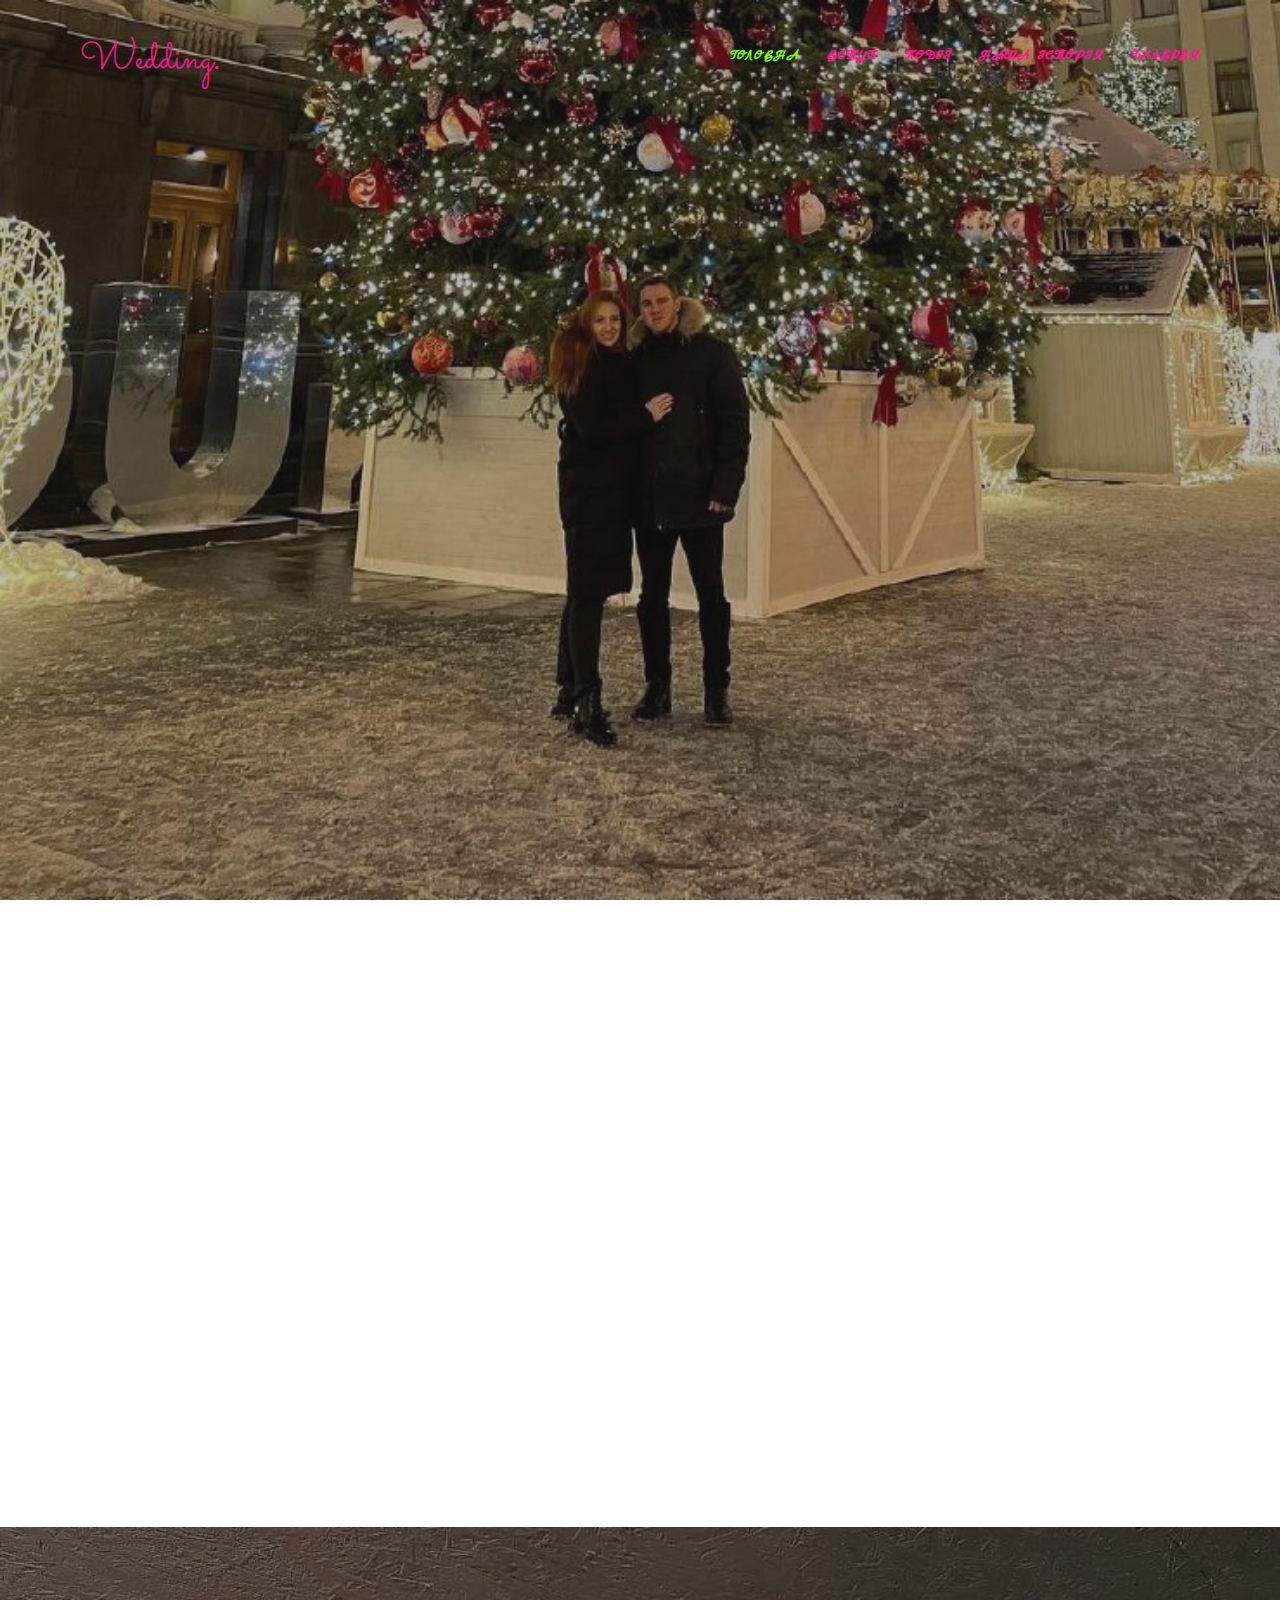
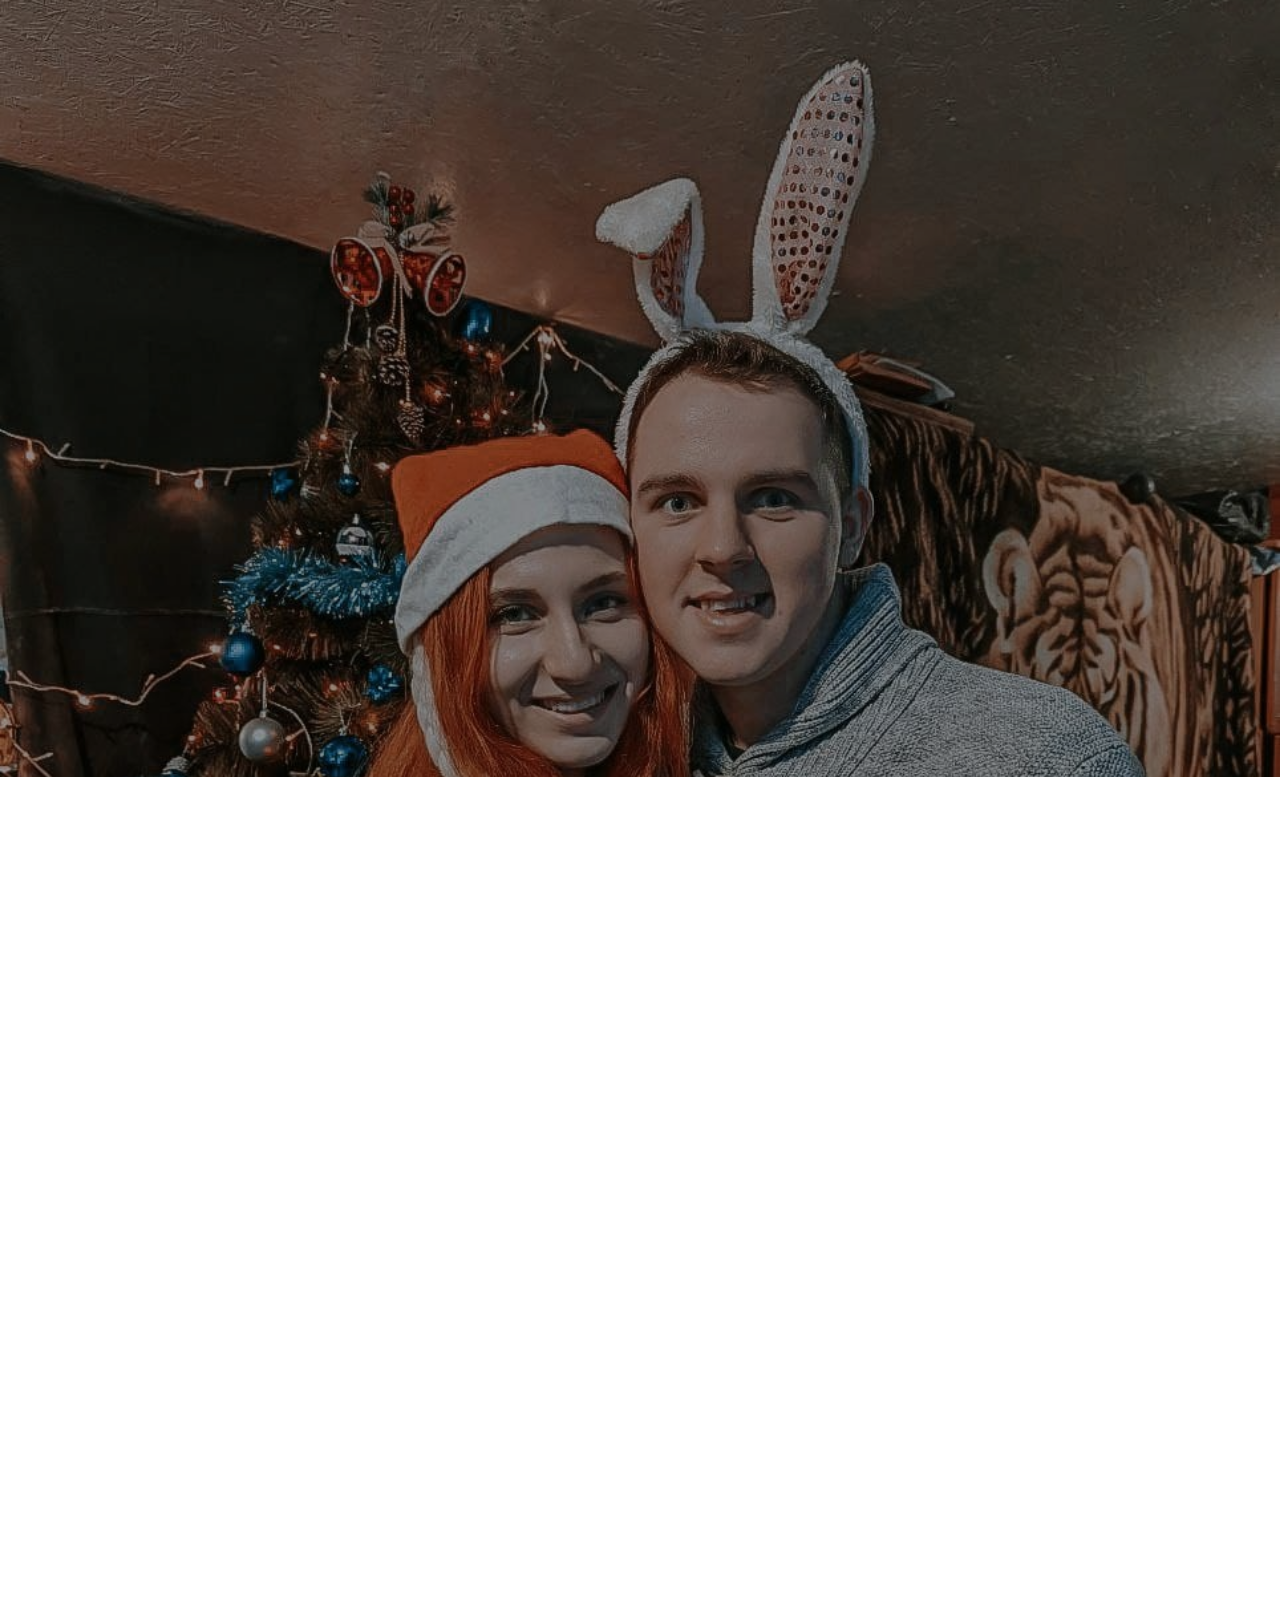
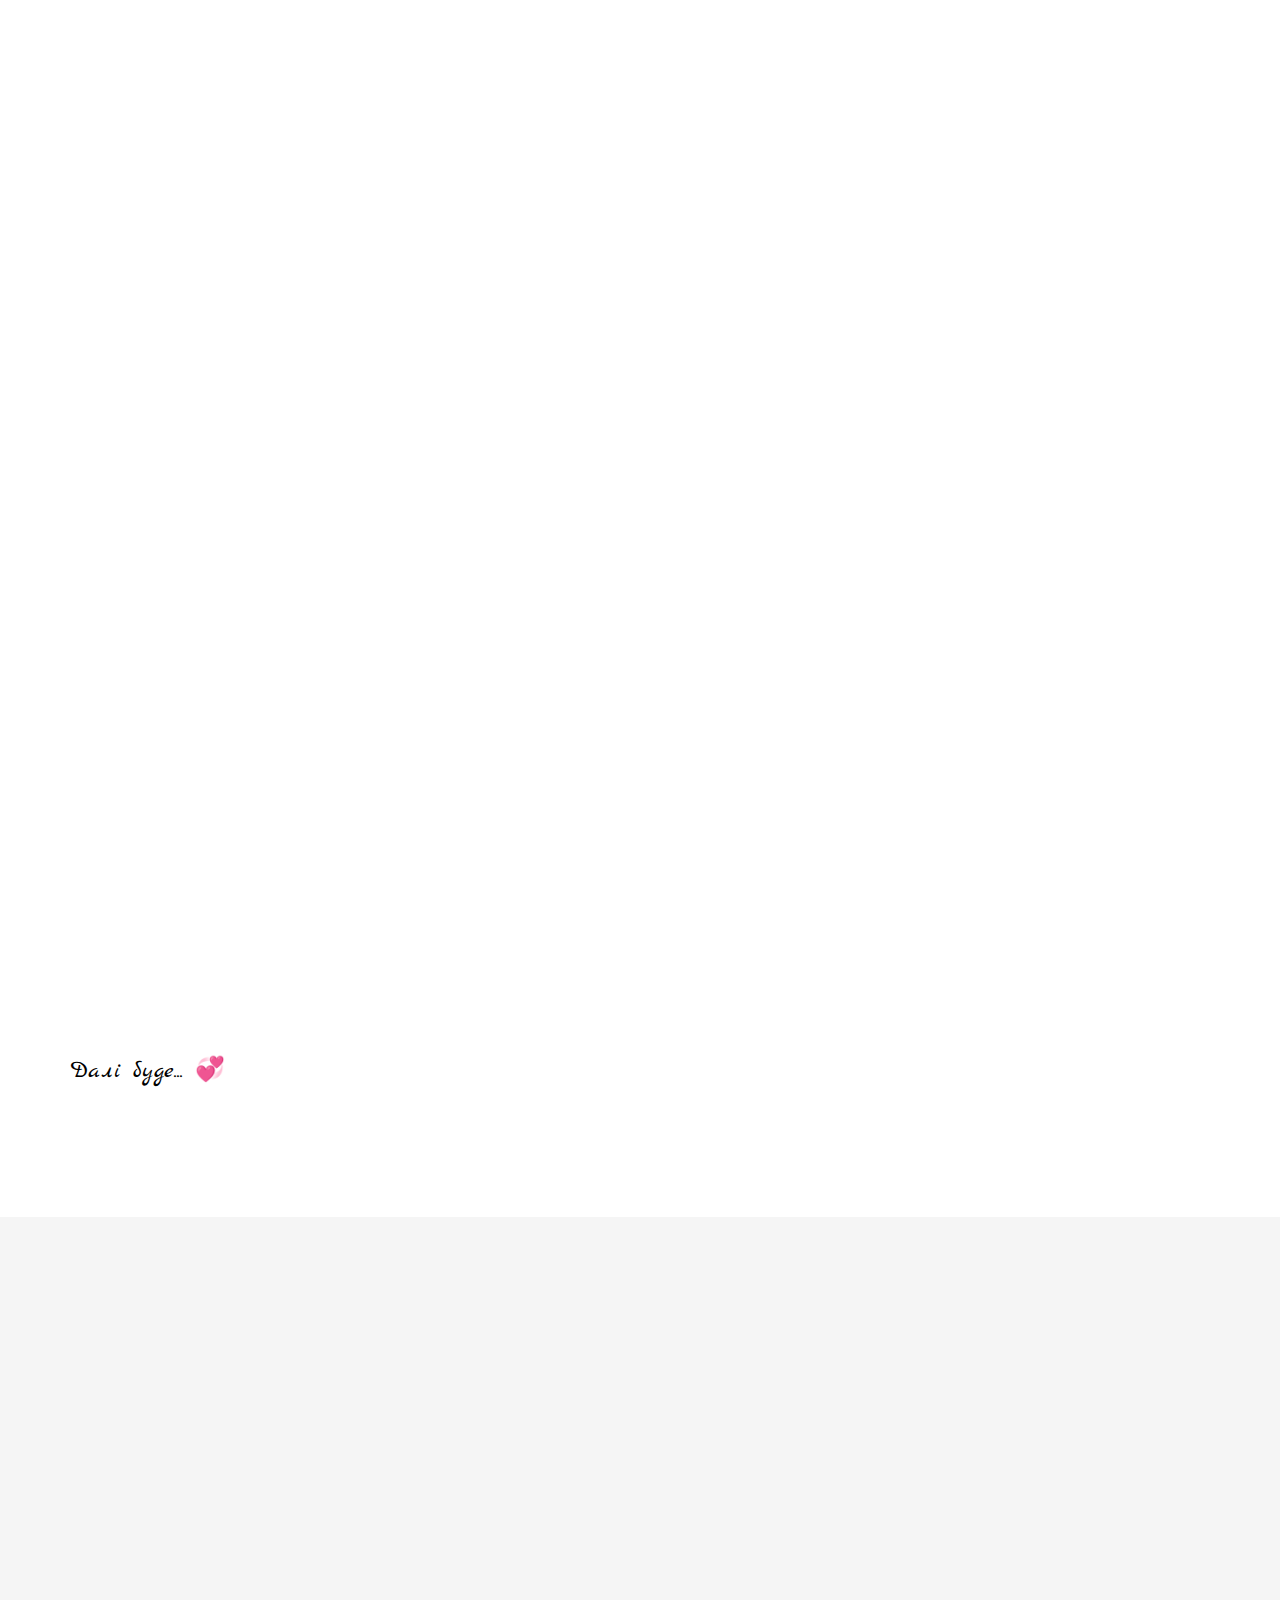
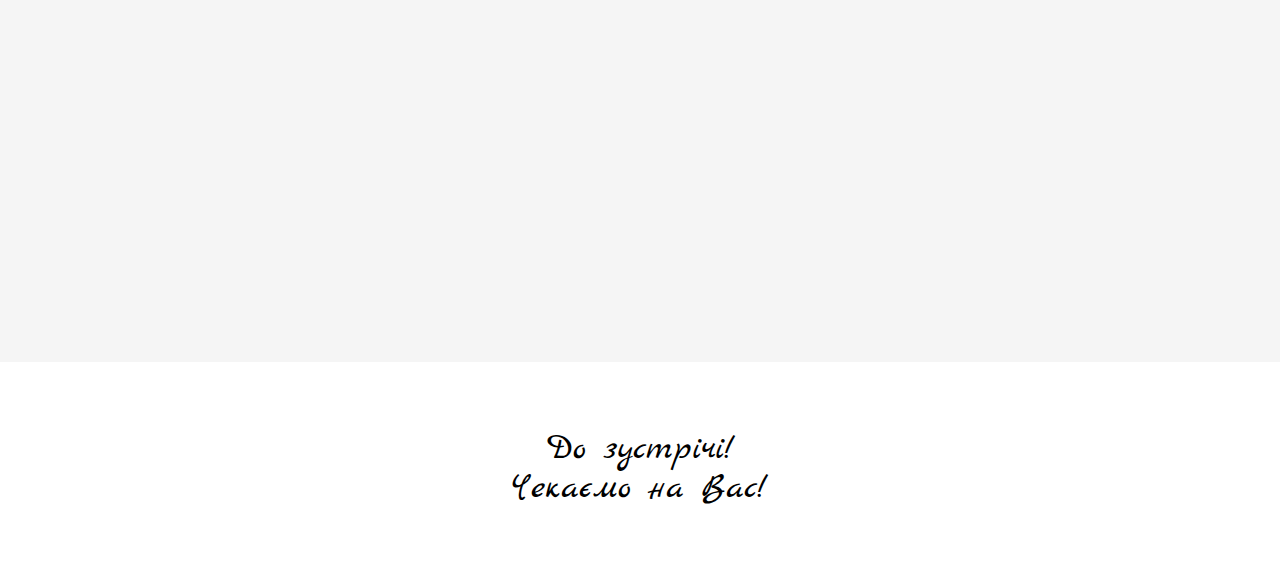
==== commit 47ed2263: "add v2" ====
--- a/index.html
+++ b/index.html
@@ -118,7 +118,8 @@
 							<div class="display-tc animate-box" data-animate-effect="fadeIn">
 								<h1 style="font-family: 'Marck Script', cursive;">Іван та Анна</h1>
 								<h2 style="font-family: 'Marck Script', cursive;">Ми одружуємося</h2>
-								<div style="font-family:'Times New Roman', Times, serif; font-style: italic;"
+								<div
+									style="flex-wrap: wrap; justify-content: center; display: flex; font-family:'Times New Roman', Times, serif; font-style: italic;"
 									class="simply-countdown simply-countdown-one">
 								</div>
 							</div>
@@ -248,8 +249,8 @@
 										<span class="date">5 вересня 2021 </span>
 									</div>
 									<div class="timeline-body">
-										<p>Хрещатик. Дощ. Довгі розмови <br />
-											о 3й ночі вирішив , що їду у Київ до дівчини, яку ніколи не бачив</p>
+										<p>Хрещатик. Дощ. Довгі розмови. <br />
+											О 3й ночі вирішив , що їду у Київ до дівчини, яка стане моєю дружиною</p>
 									</div>
 								</div>
 							</li>
@@ -288,7 +289,8 @@
 										<span class="date">15 жовтня 2021</span>
 									</div>
 									<div class="timeline-body">
-										<p>Трішки пізніше у Рівному <br /> Іван зробив гарну екскурсію замками і фортецями))</p>
+										<p>Трішки пізніше у Рівному.<br /> І на цей раз, ми вже подорожували всіма замками і фортецями не
+											лише в гуглкартах ))</p>
 									</div>
 								</div>
 							</li>
@@ -316,7 +318,7 @@
 										<span class="date">5 лютого 2022</span>
 									</div>
 									<div class="timeline-body">
-										<p>5 лютого, на нашу 5 місячницю, чекаємо Вас на весілля!</p>
+										<p>Чекаємо Вас на весілля!</p>
 									</div>
 								</div>
 							</li>
@@ -504,31 +506,18 @@
 					</div>
 				</div>
 
-				<div style="display: flex;" class="row">
-					<div class="col-md-6 animate-box">
+				<div style="display: flex; justify-content: center;" class="row">
+					<div style="display: flex; justify-content: center;" class="col-md-6 animate-box">
 						<video width="350" height="300" controls="controls" poster="images/photo_to-video-01.jpg">
 							<source src="images/vid.mp4" type='video/mp4; codecs="avc1.42E01E, mp4a.40.2"'>
 						</video>
 					</div>
 
-					<div class="col-md-6 animate-box">
-						<video width="350" height="300" controls="controls" poster="images/photo_tsom_to_vieo_02.jpg">
-							<source src="images/video-z-toboy-byti-hochy.mp4" type='video/mp4; codecs="avc1.42E01E, mp4a.40.2"'>
-						</video>
-					</div>
-
-					<div class="col-md-6 animate-box">
-						<video width="350" height="300" controls="controls" poster="images/photo_to-video-virsh-03.jpg">
-							<source src="images/video_virsh.mp4" type='video/mp4; codecs="avc1.42E01E, mp4a.40.2"'>
-						</video>
-					</div>
-				</div>
-
-			</div>
-		</div>
-
-
-		<!-- <div id="fh5co-started" class="fh5co-bg" style="background-image:url(images/img_bg_4.jpg);">
+				</div>
+			</div>
+
+
+			<!-- <div id="fh5co-started" class="fh5co-bg" style="background-image:url(images/img_bg_4.jpg);">
 			<div class="overlay"></div>
 			<div class="container">
 				<div class="row animate-box">
@@ -559,22 +548,22 @@
 					</div>
 				</div>
 			</div> -->
-	</div>
-
-	<footer style="padding: 3em;" id="fh5co-footer" role="contentinfo">
-		<div class="container">
-
-			<div class="row copyright">
-				<div class="col-md-12 text-center">
-					<p>
-					<h1 style="font-family: 'Marck Script', cursive;">До зустрічі! <br /> Чекаємо на Вас!</h1>
-					</p>
-
-				</div>
-			</div>
-
 		</div>
-	</footer>
+
+		<footer style="padding: 3em;" id="fh5co-footer" role="contentinfo">
+			<div class="container">
+
+				<div class="row copyright">
+					<div class="col-md-12 text-center">
+						<p>
+						<h1 style="font-family: 'Marck Script', cursive;">До зустрічі! <br /> Чекаємо на Вас!</h1>
+						</p>
+
+					</div>
+				</div>
+
+			</div>
+		</footer>
 	</div>
 
 	<div class="gototop js-top">
